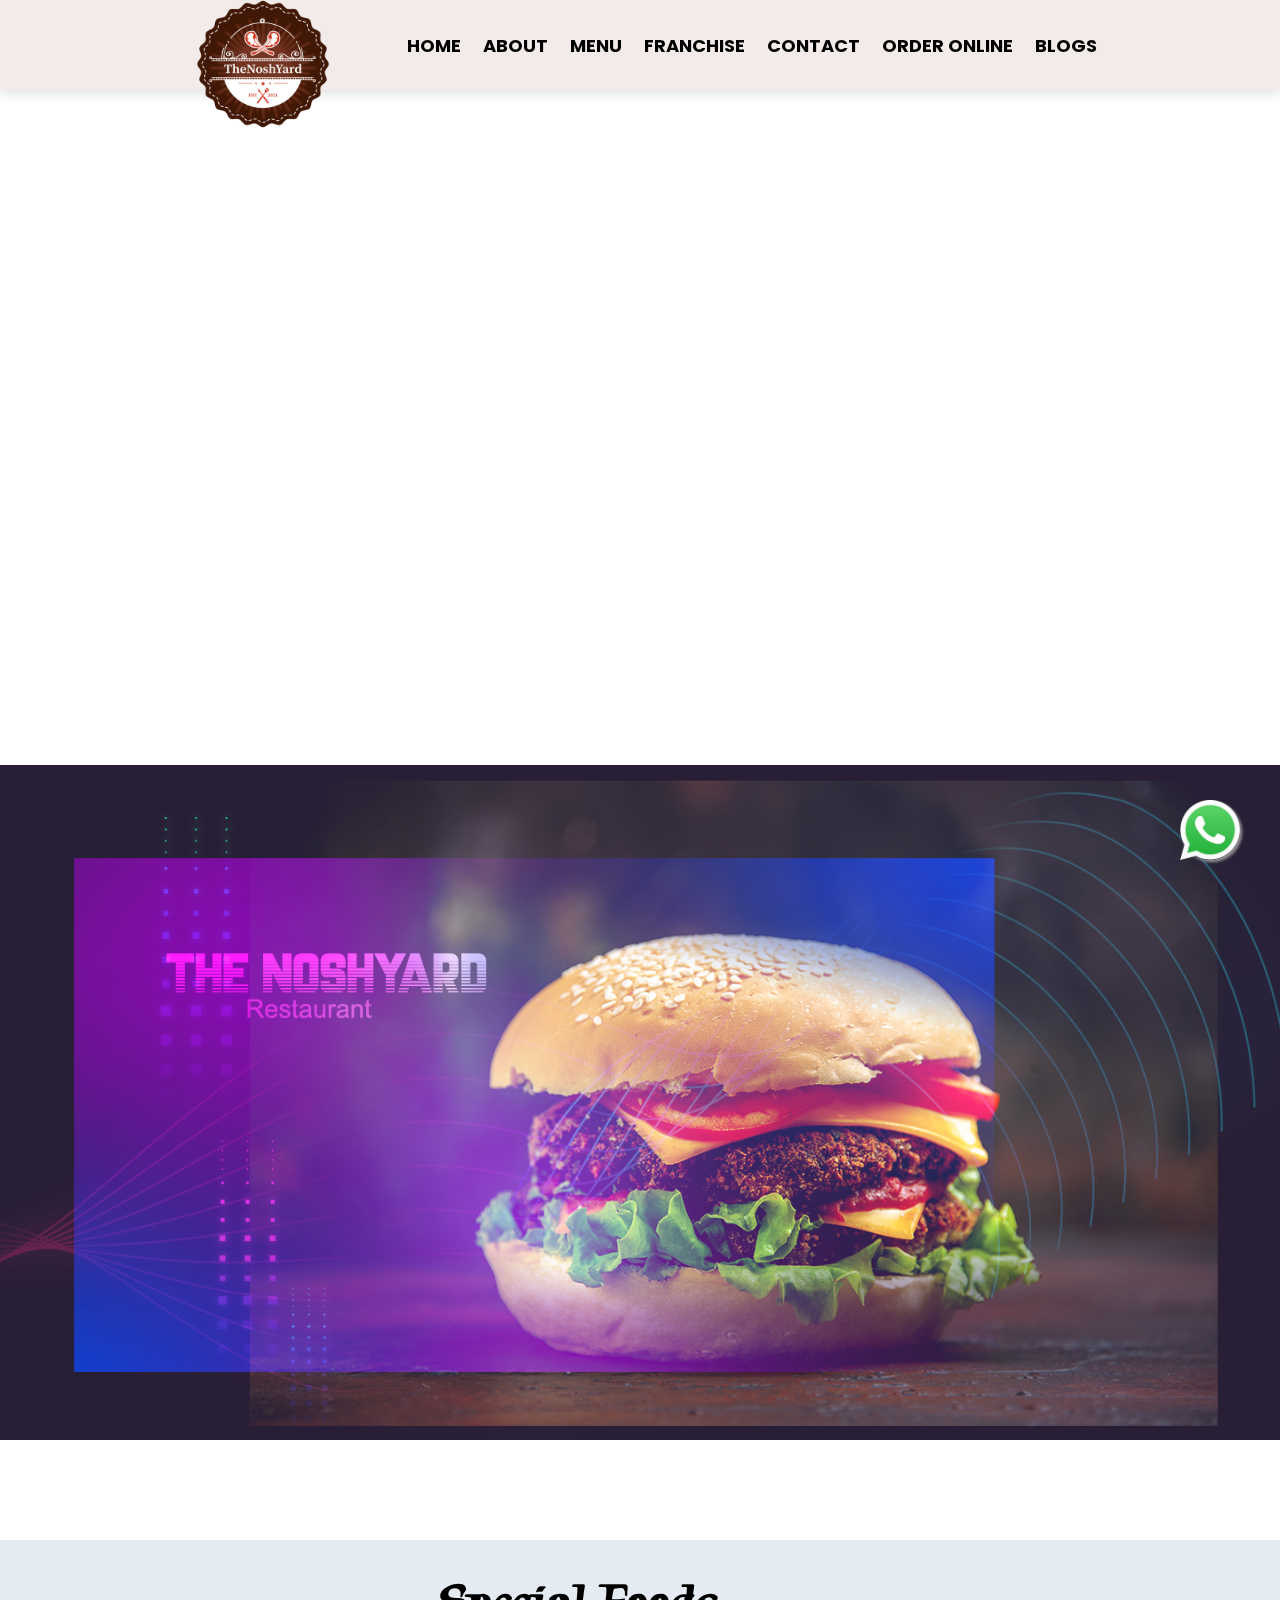
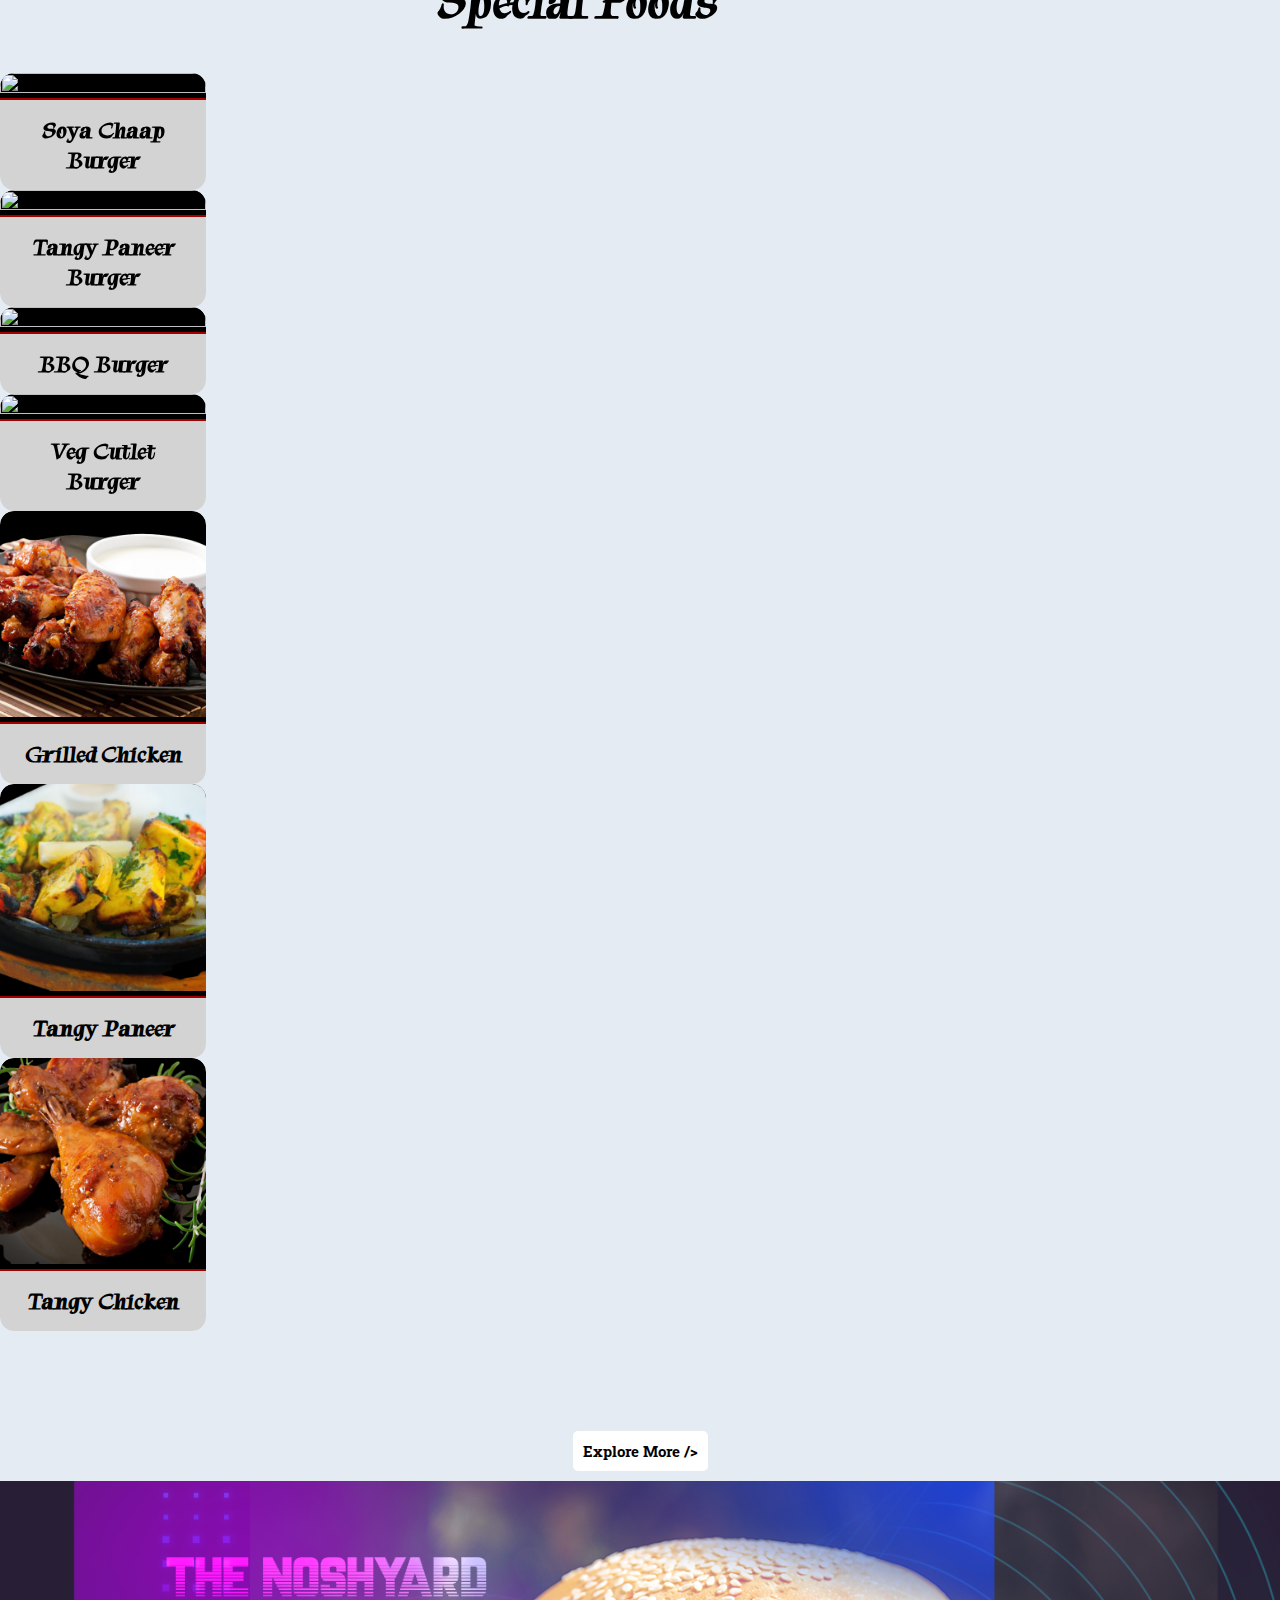
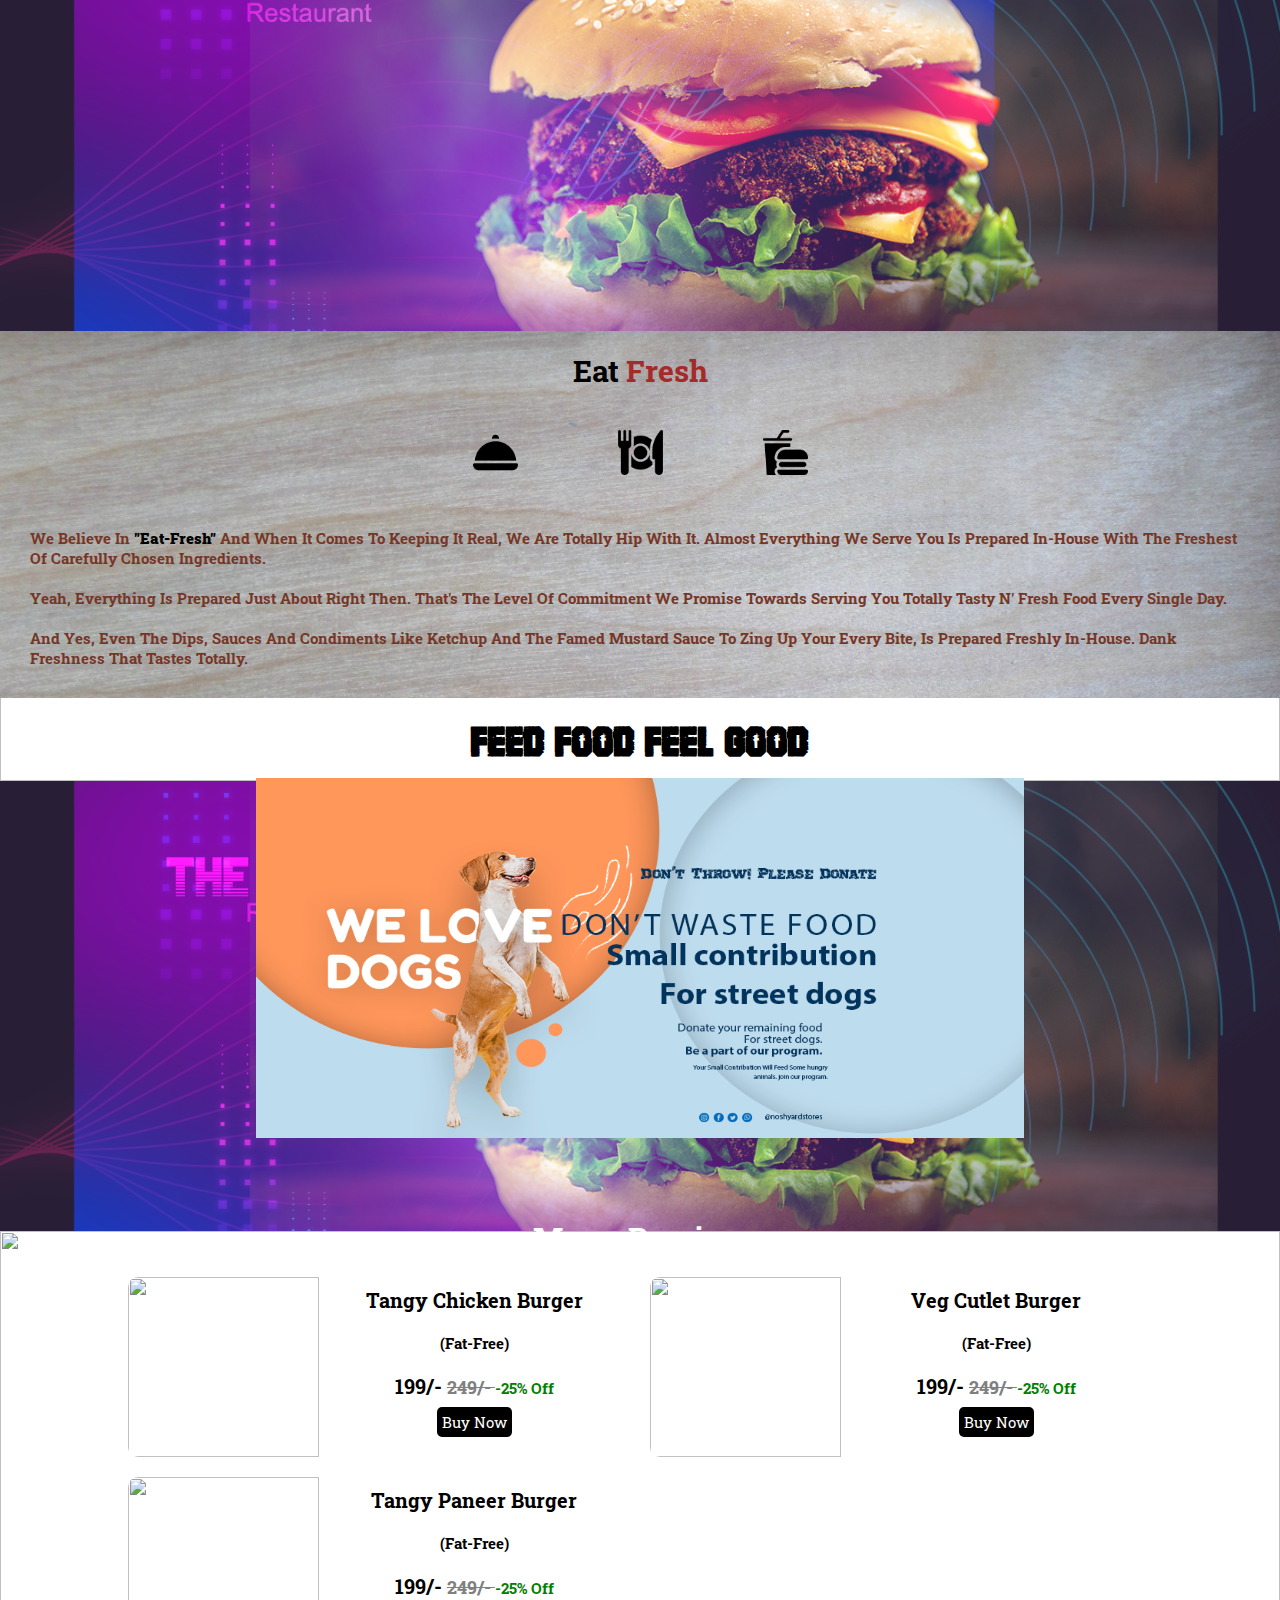
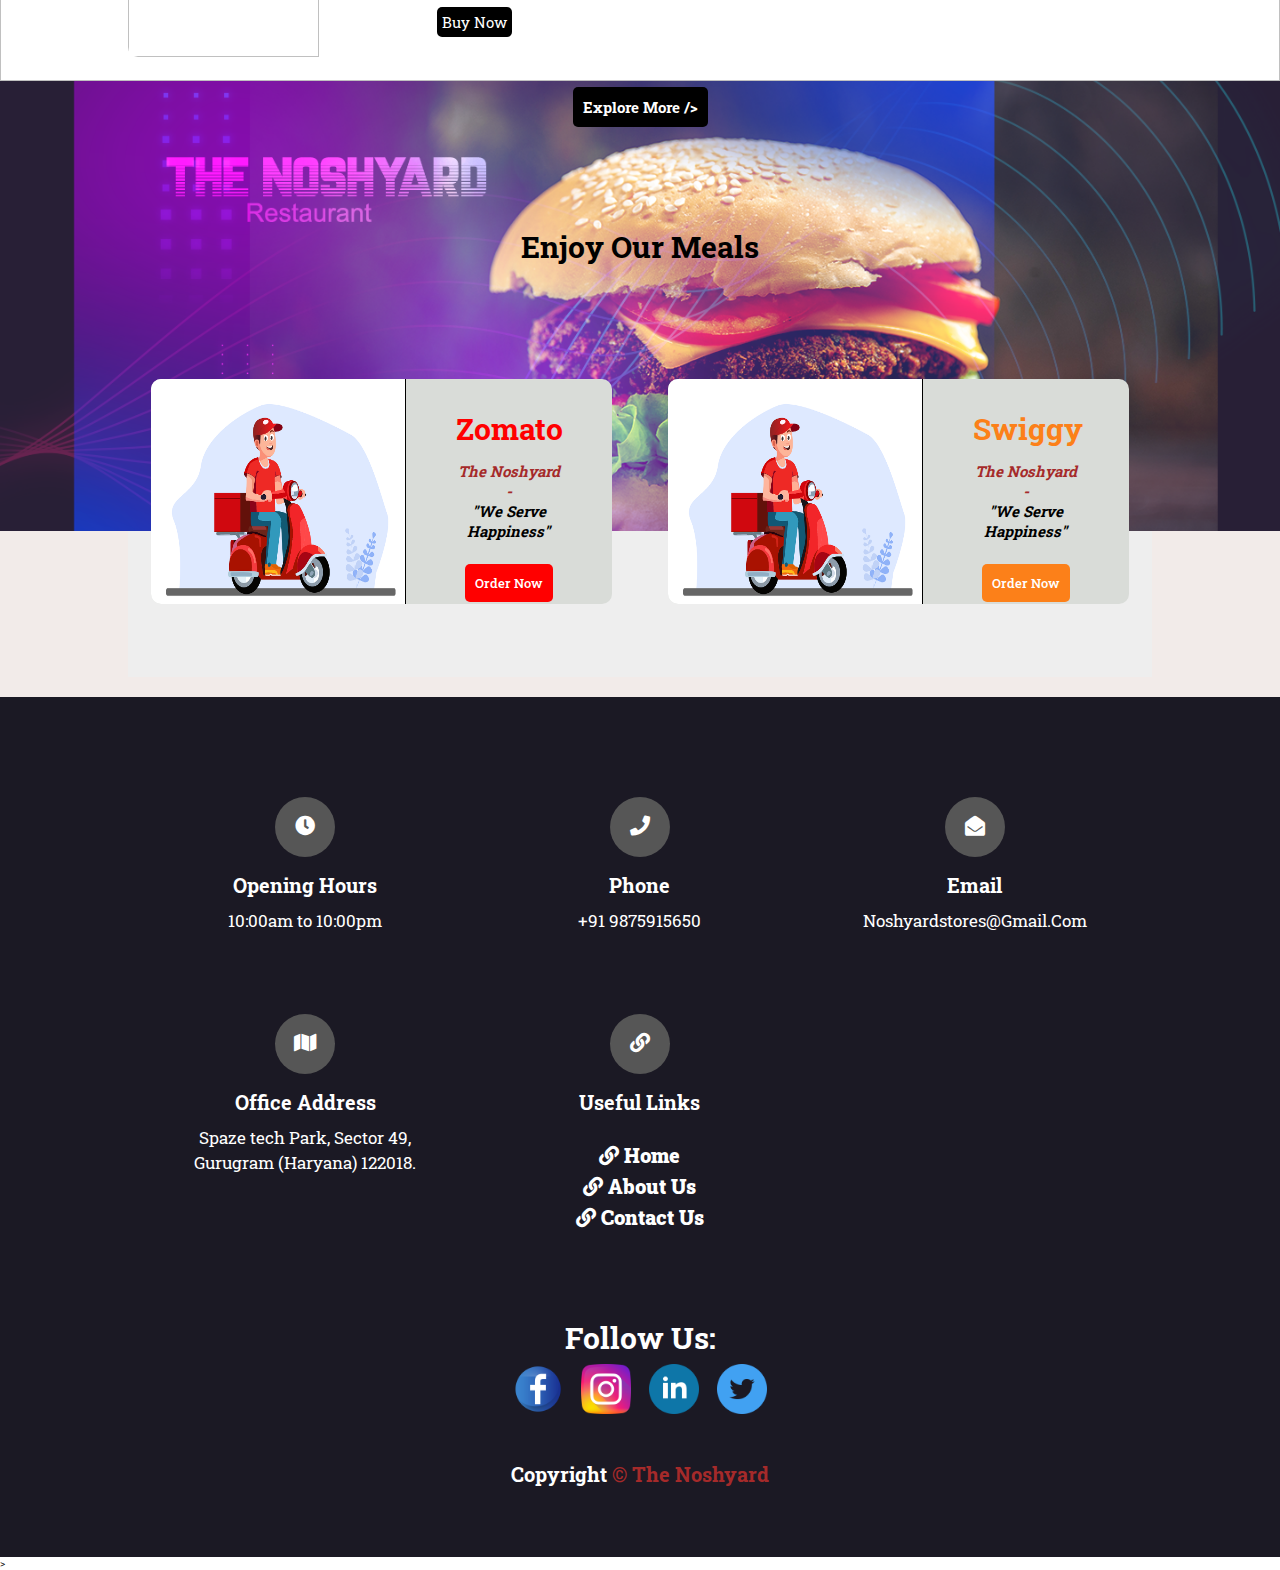
==== index.html @ e1ff8547 "1st upload" ====
<!DOCTYPE html>
<html lang="en">

<head>
  <meta charset="UTF-8" />
  <meta http-equiv="X-UA-Compatible" content="IE=edge" />
  <meta name="viewport" content="width=device-width, initial-scale=1.0" />
  <title>The Noshyard</title>
  <link rel="shortcut icon" href="images/01.png" type="image/png" sizes="16x16" />

  <!-- font awesome cdn link  -->
  <link rel="stylesheet" href="https://maxcdn.bootstrapcdn.com/font-awesome/4.5.0/css/font-awesome.min.css" />
  <link rel="stylesheet" href="https://cdnjs.cloudflare.com/ajax/libs/font-awesome/5.15.4/css/all.min.css" />
  <!-- <link href="https://cdn.jsdelivr.net/npm/bootstrap@5.1.3/dist/css/bootstrap.min.css" rel="stylesheet" integrity="sha384-1BmE4kWBq78iYhFldvKuhfTAU6auU8tT94WrHftjDbrCEXSU1oBoqyl2QvZ6jIW3" crossorigin="anonymous"> -->
  <link rel="preconnect" href="https://fonts.googleapis.com" />

  <link rel="stylesheet" href="https://unpkg.com/swiper@7/swiper-bundle.min.css" />

  <link rel="stylesheet" href="https://cdnjs.cloudflare.com/ajax/libs/lightgallery-js/1.4.0/css/lightgallery.min.css" />

  <!-- custom css file link  -->
  <link rel="stylesheet" href="css/style.css" type="text/css">
  <link rel="stylesheet" href="css/style-2.css" type="text/css">
</head>

<body>
  <!-- header section starts     -->
  <div style="background: #f2ebe9;">
    <section class="header" style="width: 100%;  ">
      <div class="logo-div">
        <a href="#" class="logo">
          <img src="images/01.png" width="180" height="150" style="  border-radius:50%;margin-top: 40px;" alt="" /></a>
      </div>
      <nav class="navbar">
        <a href="index.html">HOME</a>
        <a href="about.html">ABOUT</a>
        <a href="menu.html">MENU</a>
        <a href="franchise.html">FRANCHISE</a>
        <a href="contact.html">CONTACT</a>
        <a href="booknow.html">ORDER ONLINE</a>
        <a href="blogs.html">BLOGS</a>

        <!-- <button class="btn" style="margin-left: 20px;"> Reservation</button> -->
      </nav>

      <div id="menu-btn" class="fas fa-bars"></div>
    </section>
    <!-- <div class="side-links my-5">
      <div class="icon"><img onclick="toggle()" src="images/right-arrow.png" alt=""></div>
      <div class="icon" style="background:blue;"><img src="images/facebook.png" alt=""></div>
      <div class="icon" style="background:red"><img src="images/instagram.png" alt=""></div>
      <div class="icon" style="background:lightblue"><img src="images/twitter.png" alt=""></div>
      <div class="icon" style="background:green"><img src="images/whatsapp.png" alt=""></div>
      <div class="icon" onclick="toggle()"><img  src="images/left-arrow.png" alt=""></div>
    </div> -->

    <!-- header section ends    -->

    <!-- home section starts  -->
    <section class="home" id="home">

      <div class="swiper home-slider">

        <div class="swiper-wrapper">

          <div class="swiper-slide slide"
            style=" background: url(images/Website\ Header1.png) no-repeat; background-size:contain;  ">
            <div class="content">

            </div>
          </div>
          <div class="swiper-slide slide"
            style=" background: url(images/Nosh\ website\ Header\ 3.jpg) no-repeat;background-size:contain; ">
            <div class="content">

            </div>
          </div>
          
        </div>

        <div class="swiper-button-next"></div>
        <div class="swiper-button-prev"></div>
      </div>
    </section>
    <!-- home section end -->

    <!-- <div class="chef-ani">
    <h1 class="chef-order">Order Now</h1>
    <img style="padding: 1rem;" class="chef" src="images/chef.png" alt="" />
  </div> -->

    <!-- food section starts  -->

    <div class="food-preview" style="padding-top: 2rem; background:#E4Ebf2;">
      <div class="swiper mySwiper1">
        <h1 style="
            color: black;
            text-align:center;
            padding:1rem;
            border-radius: 1rem;
            font-size:5rem !important;
            font-family: 'Tapestry', 'cursive';
          ">
          Special Foods
        </h1>
        <div class="swiper-wrapper" style="
            cursor: grab;
            transform: translate3d(0px, 0px, 0px);
            transition-duration: 0ms;
            margin-top: 3rem;
            margin-bottom: 5rem;
          ">
          <div class="swiper-slide">
            <div class="menu-item" data-name="food-5">
              <div class="menu-img"><img src="images/soya chaap burger1.png" alt="" /></div>
              <div class="container-menu">
                <h3>Soya Chaap Burger</h3>
                <!-- <div class="price"><h4>129/- <span style="text-decoration: line-through; color:black;font-size:1.8rem;" >161/- </span>  <span style="font-size:1.5rem;color:green;">-25% Off</<span> </h4> <br>
             
              </div>            -->
                <!-- <a class="btn1" href="booknow.html">buy now</a> -->
              </div>
            </div>
          </div>
          <div class="swiper-slide">
            <div class="menu-item" data-name="food-5">
              <div class="menu-img">
                <img src="images/Tangy Paneer Burger.png" alt="" />
              </div>
              <div class="container-menu">
                <h3>Tangy Paneer Burger</h3>
                <!-- <div class="price"><h4>129/- <span style="text-decoration: line-through; color:black;font-size:1.8rem;" >161/- </span>  <span style="font-size:1.5rem;color:green;">-25% Off</<span> </h4> <br>
              </div>                     -->
                <!-- <a class="btn1" href="booknow.html">buy now</a> -->
              </div>
            </div>
          </div>
          <div class="swiper-slide">

            <div class="menu-item" data-name="food-4">
              <div class="menu-img">
                <img src="images/BBQ Burger.png" alt="" />
              </div>
              <div class="container-menu">
                <h3>BBQ Burger</h3>
                <!-- <div class="price"><h4>149/- <span style="text-decoration: line-through; color:black;font-size:1.8rem;" >186/- </span>  <span style="font-size:1.5rem;color:green;">-25% Off</<span> </h4> <br>
              </div>  -->
                <!-- <a class="btn1" href="booknow.html">buy now</a> -->
              </div>
            </div>
          </div>
          <div class="swiper-slide">
            <div class="menu-item" data-name="food-1">
              <div class="menu-img">
                <img src="images/Veg Cutlet Burger.png" alt="" />
              </div>
              <div class="container-menu">
                <h3>Veg Cutlet Burger </h3>
                <!-- <div class="price"><h4>129/- <span style="text-decoration: line-through; color:black;font-size:1.8rem;" >161/- </span>  <span style="font-size:1.5rem;color:green;">-25% Off</<span> </h4> <br>
              </div>  -->
                <!-- <a class="btn1" href="booknow.html">buy now</a> -->
              </div>
            </div>
          </div>
          <div class="swiper-slide">
            <div class="menu-item" data-name="food-2">
              <div class="menu-img">
                <img src="images/grilled chicken.png" alt="" />
              </div>
              <div class="container-menu">
                <h3>Grilled Chicken</h3>
                <!-- <div class="price"><h4>249/- <span style="text-decoration: line-through; color:black;font-size:1.8rem;" >311/- </span>  <span style="font-size:1.5rem;color:green;">-25% Off</<span> </h4> <br>
              </div>  -->
                <!-- <a class="btn1" href="booknow.html">buy now</a> -->
              </div>
            </div>
          </div>
          <div class="swiper-slide">
            <div class="menu-item" data-name="food-4">
              <div class="menu-img">
                <img src="images/tangy paneer.png" alt="" />
              </div>
              <div class="container-menu">
                <h3>Tangy Paneer</h3>
                <!-- <div class="price"><h4>129/- <span style="text-decoration: line-through; color:black;font-size:1.8rem;" >161/- </span>  <span style="font-size:1.5rem;color:green;">-25% Off</<span> </h4> <br>
              </div>  -->
                <!-- <a class="btn1" href="booknow.html">buy now</a> -->
              </div>
            </div>
          </div>
          <div class="swiper-slide">
            <div class="menu-item" data-name="food-1">
              <div class="menu-img">
                <img src="images/tangy chicken.png" alt="" />
              </div>
              <div class="container-menu">
                <h3>Tangy Chicken</h3>
                <!-- <div class="price"><h4>249/- <span style="text-decoration: line-through; color:black;font-size:1.8rem;" >311/- </span>  <span style="font-size:1.5rem;color:green;">-25% Off</<span> </h4> <br>
              </div>  -->
                <!-- <a class="btn1" href="booknow.html">buy now</a> -->
              </div>
            </div>
          </div>
        </div>

        <div style="padding: 2rem;" class="swiper-pagination"></div>
      </div>
      <div class="see-all" style=" padding:2rem; text-align:center;">
        <a href="menu.html" class="btn1"
          style="padding: 1rem;  font-size:1.5rem; background:white; border-radius:5px;font-weight:bolder;color:black; cursor:pointer">Explore
          more /></a>
      </div>
    </div>
    <!-- <div class="nosh-burger" style="width: 100vw; height:35vh;">
      <img src="images/nosh burger header.jpg"  width="100%" height="100%" alt="">
    </div> -->
    <!-- food section end -->
    <!-- <section class="disc-coupon" >
    <div class="discount-wrapper" style="width: 70%; margin:0px auto;position:relative; ">
      <img src="images/page-0001.jpg" alt="" width="100%" height="100%">
      <button class="btn redeem-btn"
        style="text-align: center;background:#b09165;color:black;font-weight:bold;  box-shadow: 0 0 10px white;"
        onclick="showredeem()">Redeem Now</button>
    </div>
  </section> -->
  <!-- <div style="width: 100vw; height:30vh;">
    <img src="images/nosh burger header.jpg"  width="100%" height="100%" alt="">
  </div> -->

    <div class="redeem-code" id="redeem-code">
      <div class="delete" onclick="cancel()"><img src="images/delete-button.png" alt=""></div>
      <h1 style="color:white;padding:2rem;">Welcome to Noshyard</h1>
      <input type="text" class="coupon-code " value="" id="coupon-code" placeholder="Enter Coupon Code">
      <button class="btn btn-primary" onclick="redeembutton()" style="background: blue;">
        Go
      </button>
    </div>
    <div class="home-intro">
      <div class="vertical">
        <div class="swiper mySwiper2" >
          <div class="swiper-wrapper">
            <div class="swiper-slide"><img src="images/Website Header1.png" width="100%" height="100%" alt=""></div>
            <div class="swiper-slide"><img src="images/Nosh website Header 3.jpg" width="100%" height="100%" alt=""></div>
            <div class="swiper-slide"><img src="images/Website Header1.png" width="100%" height="100%" alt=""></div>
            <div class="swiper-slide"><img src="images/Nosh website Header 3.jpg" width="100%" height="100%" alt=""></div>
            <div class="swiper-slide"><img src="images/Website Header1.png" width="100%" height="100%" alt=""></div>
          </div>
          <!-- <div class="swiper-pagination"></div> -->
        </div>
      </div>
      <div class="vertical-1">
       <div class="vertical-details" style="width: 100%; height:100%; background:url('images/text-bg.jpg') no-repeat;background-size:cover;">
       <h1 style="text-align: center; padding:2rem;">Eat <span style="color:brown">Fresh</span></h1>
       <div class="ver-icon" >
         <div class="ver-icon-wrapper"> <img src="images/food-tray (1).png"   alt="">
         </div>
         <div class="ver-icon-wrapper"> <img src="images/dinner.png"  alt="">
        </div>
        <div class="ver-icon-wrapper"> <img src="images/fast-food.png" alt="">
        </div>
       </div>
       <p >We believe in <span style="color: black; font-weight:bolder;">"Eat-Fresh"</span> and when it comes to keeping it real, we are totally hip with it. Almost everything we serve you is prepared in-house with the freshest of carefully chosen ingredients. <br> <br> Yeah, everything is prepared just about right then. That's the level of commitment we promise towards serving you totally tasty n' fresh food every single day.
        <br> <br> And yes, even the dips, sauces and condiments like ketchup and the famed mustard sauce to zing up your every bite, is prepared freshly in-house. Dank freshness that tastes totally.</p>
       </div>
      </div>
      
    </div>
    <!-- home section ends -->
    <div class="events">
      <div class="events-wrapper">
        <h1 class="events-poster"
          style="text-align: center; font-size:3.5rem; font-weight:bold;font-family:campus;padding:1rem; "> Feed Food
          Feel Good</h1>
        <img class="events-content" width="100%" height="100%" src="images/donate feed for hungry animals.png"  alt="" />
      </div>
    </div>
    <!-- gallery section starts  -->
    <!-- <section class="gallery" id="gallery" style="    background:#f2ebe9;">
      <div class="heading">
        <h3 style="font-size:4rem; font-family:Arial, Helvetica, sans-serif;">Gallery</h3>
      </div>

      <div class="gallery-container">
        <a href="images/night-noshyard.jpeg" class="box">
          <img src="images/night-noshyard.jpeg" alt="" />
          <div class="icon"><i class="fas fa-plus"></i></div>
        </a>
        <a href="images/gallery-1.jpeg" class="box">
          <img src="images/gallery-1.jpeg" alt="" />
          <div class="icon"><i class="fas fa-plus"></i></div>
        </a>
        <a href="images/gallery-4.jpeg" class="box">
          <img src="images/gallery-4.jpeg" alt="" />
          <div class="icon"><i class="fas fa-plus"></i></div>
        </a>

        <a href="images/gallery-6.jpeg" class="box">
          <img src="images/gallery-6.jpeg" alt="" />
          <div class="icon"><i class="fas fa-plus"></i></div>
        </a>

        <a href="images/gallery-8.jpeg" class="box">
          <img src="images/gallery-8.jpeg" alt="" />
          <div class="icon"><i class="fas fa-plus"></i></div>
        </a>

        <a href="images/gellery-5.jpeg" class="box">
          <img src="images/gellery-5.jpeg" alt="" />
          <div class="icon"><i class="fas fa-plus"></i></div>
        </a>
      </div>
    </section> -->
    <!-- gallery section ends -->
    <section class="menu-preview">
      <h1 style="text-align: center;padding:2rem;color:white;">Menu-preview</h1>
      <div class="pre-menu-wrapper">
        <div class="pre-menu-item">
          <div class="pre-menu-img" style="width:38%; height:100%">
            <img src="images/Tangy Paneer Burger.png" alt="" width="100%" height="100%">
          </div>
          <div class="pre-menu-container">
            <h3 style="font-size: 2rem; font-weight: bolder;">Tangy Chicken Burger</h3>
            <h2> (fat-free)</h2>
            <div class="price">
              <h4 style="font-size:2rem;">199/- <span
                  style="text-decoration: line-through; color:grey;font-size:1.8rem;">249/- </span> <span
                  style="font-size:1.5rem;color:green;">-25% Off</<span>
              </h4> <br>
            </div>
            <a class="btn1" href="booknow.html">buy now</a>
          </div>
        </div>
        <div class="pre-menu-item">
          <div class="pre-menu-img" style="width:38%; height:100%">
            <img src="images/Veg Cutlet Burger.png" alt="" width="100%" height="100%">
          </div>
          <div class="pre-menu-container">
            <h3 style="font-size: 2rem; font-weight: bolder;">Veg Cutlet Burger</h3>
            <h2> (fat-free)</h2>
            <div class="price">
              <h4 style="font-size:2rem;">199/- <span
                  style="text-decoration: line-through; color:grey;font-size:1.8rem;">249/- </span> <span
                  style="font-size:1.5rem;color:green;">-25% Off</<span>
              </h4> <br>
            </div>
            <a class="btn1" href="booknow.html">buy now</a>
          </div>
        </div>
        <div class="pre-menu-item">
          <div class="pre-menu-img" style="width:38%; height:100%">
            <img src="images/BBQ Burger.png" alt="" width="100%" height="100%">
          </div>
          <div class="pre-menu-container">
            <h3 style="font-size: 2rem; font-weight: bolder;">Tangy Paneer Burger</h3>
            <h2> (fat-free)</h2>
            <div class="price">
              <h4 style="font-size:2rem;">199/- <span
                  style="text-decoration: line-through; color:grey;font-size:1.8rem;">249/- </span> <span
                  style="font-size:1.5rem;color:green;">-25% Off</<span>
              </h4> <br>
            </div>
            <a class="btn1" href="booknow.html">buy now</a>
          </div>
        </div>
        <!-- <div class="pre-menu-item">
          <div class="pre-menu-img" style="width:38%; height:100%">
            <img src="images/soya chaap burger1.png" alt="" width="100%" height="100%">
          </div>
          <div class="pre-menu-container">
            <h3 style="font-size: 2rem; font-weight: bolder;">Soya Chaap Burger</h3>
            <h2> (fat-free)</h2>
            <div class="price">
              <h4 style="font-size:2rem;">199/- <span
                  style="text-decoration: line-through; color:grey;font-size:1.8rem;">249/- </span> <span
                  style="font-size:1.5rem;color:green;">-25% Off</<span>
              </h4> <br>
            </div>
            <a class="btn1" href="booknow.html">buy now</a>
          </div>
        </div> -->

      </div>
      <div class="see-all" style=" padding:4rem; text-align:center;">
        <a href="menu.html" class="btn1"
          style="padding: 1rem;  font-size:1.5rem; background:black; border-radius:5px;font-weight:bolder;color:white; cursor:pointer">Explore
          more /></a>
      </div>
    </section>
    <!-- blogs section starts  -->
    

    <div class="e-order" id="e-order">
      <h1 style="text-align:center;">Enjoy Our Meals  </h1>
      <div class="order-wrapper">
        <div class="order-content">
          <div class="order-img">
            <img src="images/delevery-food.png" alt="">
          </div>
          <div class="order-details">
            <div class="order-details-wrapper">
              <h1 style="font-weight: bolder; color: red"> Zomato</h1>
              <br>
              <p style="font-weight: bold">
                <i><span style="color: brown;">The Noshyard -</span> <br> "We Serve Happiness" </i>
              </p> <br>
              <a href="https://www.zomato.com/ncr/the-noshyard-south-city-2-gurgaon" target="blank"
                style="background: red; color: white;border:none" class="btn">Order now</a>
            </div>
          </div>
        </div>
        <div class="order-content">
          <div class="order-img">
            <img src="images/delevery-food.png" alt="">
          </div>
          <div class="order-details">
            <div class="order-details-wrapper">
              <h1 style="font-weight: bolder; color: #fc8019">Swiggy</h1><br>
              <p style="font-weight: bold">
                <i><span style="color: brown;">The Noshyard -</span> <br> "We Serve Happiness" </i>
              </p> <br>
              <a href="https://www.swiggy.com/restaurants/the-noshyard-sohna-road-gurgaon-519488" target="blank"
                style="background: #fc8019; color: white;border:none" class="btn">Order now</a>
            </div>
          </div>
        </div>
      </div>
    </div>
   

    <!-- footer section starts  -->

    <section class="footer">
      <div class="icons-container">
        <div class="icons">
          <i class="fas fa-clock"></i>
          <h3>Opening hours</h3>
          <p>10:00am to 10:00pm</p>
        </div>

        <div class="icons">
          <i class="fas fa-phone"></i>
          <h3>phone</h3>
          <p>+91 9875915650</p>
        </div>

        <div class="icons">
          <i class="fas fa-envelope-open"></i>
          <h3>email</h3>
          <p>
            <a style="color: white" href="mailto: noshyardstores@gmail.com">
              noshyardstores@gmail.com</a>
          </p>
        </div>

        <div class="icons">
          <i class="fas fa-map"></i>
          <h3>Office address</h3>
          <!-- <p>Unit No.1132, 11th Floor Building Number B2 </p> -->
          <p>Spaze tech Park, Sector 49, Gurugram (Haryana) 122018.</p>
        </div>

        <div class="icons">
          <i class="fas fa-link"></i>
          <h3>Useful links</h3>
          <ul style="color: white; list-style: none">
            <li class="fas fa-link" style="font-size: 2rem; padding-bottom: 1rem; cursor: pointer">
              <a href="index.html" style="color: white">Home</a>
            </li>
            <br />
            <li class="fas fa-link" style="font-size: 2rem; padding-bottom: 1rem; cursor: pointer">
              <a href="about.html" style="color: white">About Us</a>
            </li>
            <br />
            <li class="fas fa-link" style="font-size: 2rem; cursor: pointer">
              <a href="contact.html" style="color: white">Contact Us</a>
            </li>
          </ul>
        </div>
      </div>

      <div class="share">
        <h1 style="text-align: center; color: white">Follow us:</h1>
        <a href="https://www.facebook.com/noshyardstores/" target="blank" class="fab"><img src="images/facebook.png"
            alt="" width="100%" height="100%" /></a>
        <a href="https://www.instagram.com/noshyardstores/" target="blank" class="fab"><img src="images/instagram.png"
            alt="" width="100%" height="100%" /></a>
        <a href="https://www.linkedin.com/in/nosh-yard-459a441a6/" target="blank" class="fab"><img
            src="images/linkedin.png" alt="" width="100%" height="100%" /></a>
        <a href="https://twitter.com/NoshYard" target="blank" class="fab"><img src="images/twitter.png" alt=""
            width="100%" height="100%" /></a>
      </div>
      <div class="copyright">
        <h2 style="color: white; font-size: 2rem">
          Copyright <span style="color: brown"> &copy; The Noshyard</span>
        </h2>
      </div>
      <a href="https://api.whatsapp.com/send?phone= 919875915650" class="float" target="_blank">
        <!-- <i class="fa fa-whatsapp my-float"></i> --><img src="images/whatsapp.png" alt="" />
      </a>
    </section>
  </div>>


  <!-- footer section ends  -->
  <!-- !-- Swiper JS -->
  <script src="https://unpkg.com/swiper/swiper-bundle.min.js"></script>

  <!-- Initialize Swiper -->
  <script>
    var swiper = new Swiper(".mySwiper", {
      grabCursor: true,
      loop: true,
      centeredSlides: true,
      autoplay: {
        delay: 3500,
        disableOnInteraction: false,
      },
      pagination: {
        el: ".swiper-pagination",
        dynamicBullets: true,
        clickable: true,
      },
    });
    var swiper = new Swiper(".mySwiper1", {
      slidesPerView: 3,
      grabCursor: true,
      spaceBetween: 50,
      autoplay: {
        delay: 2000,
        disableOnInteraction: false,
      },
      pagination: {
        el: ".swiper-pagination",
        clickable: true,
      },
      breakpoints: {
        // when window width is >= 320px

        320: {
          slidesPerView: 2,

          spaceBetween: 10,
        },

        // when window width is >= 480px

        480: {
          slidesPerView: 2,

          spaceBetween: 30,
        },
        // when window width is >= 640px

        616: {
          slidesPerView: 2,

          spaceBetween: 30,
        },
        768: {
          slidesPerView: 3,

          spaceBetween: 30,
        },
        1200: {
          slidesPerView: 5,

          spaceBetween: 30,
        },
      },
    });

 
  </script>

  <script src="https://unpkg.com/swiper@7/swiper-bundle.min.js"></script>

  <script src="https://cdnjs.cloudflare.com/ajax/libs/lightgallery-js/1.4.0/js/lightgallery.min.js"></script>

  <!-- custom js file link  -->
  <script src="js/script.js"></script>

  <script>
    lightGallery(document.querySelector(".gallery .gallery-container"));
    function cancel() {
      document.getElementById("redeem-code").style.display = "none";
      document.getElementById('coupon-code').innerHTML = "";
    }
    function showredeem() {
      document.getElementById("redeem-code").style.display = "block";
    }
    function redeembutton() {
      let input1 = document.getElementById('coupon-code').value;
      let coupon = ['NOSH001', 'NOSH002', 'NOSH003', 'NOSH004', 'NOSH005', 'NOSH006', 'NOSH007', 'NOSH008', 'NOSH009', 'NOSH010', 'NOSH011', 'NOSH012', 'NOSH013', 'NOSH014', 'NOSH015', 'NOSH016', 'NOSH017', 'NOSH018', 'NOSH019', 'NOSH020', 'NOSH021', 'NOSH022', 'NOSH023', 'NOSH024', 'NOSH025', 'NOSH026', 'NOSH027', 'NOSH028', 'NOSH029', 'NOSH030', 'NOSH031', 'NOSH032', 'NOSH033', 'NOSH014', 'NOSH015', 'NOSH016', 'NOSH017', 'NOSH018', 'NOSH019', 'NOSH020'];
      for (let i = 0; i <= coupon.length; i++) {
        if (input1 == coupon[i]) {
          alert("Congratulation!");
          break;
        }

      }
    }
  </script>
</body>

</html>
---- css/style.css ----
@import url("https://fonts.googleapis.com/css2?family=Dosis:wght@200;300;400;500;600&display=swap");
@import url('https://fonts.googleapis.com/css2?family=Roboto+Slab:wght@300&family=Rubik:wght@300&display=swap');
@import url('https://fonts.googleapis.com/css2?family=Poppins&display=swap');

/* font-family: 'Roboto Slab', serif;
font-family: 'Rubik', sans-serif; */
@font-face {
    font-family: campus;
    src: url(/fonts/campus-fonts.ttf);
  }
  @font-face {
    font-family: blackishdemoregular;
    src: url(/fonts/BlackishDemoRegular.ttf);
  }
  
  

:root {
    /* --peru:#cd9452;
   --black:#222;
   --white:#fff;
   --light-black:#666;
   --light-white:#ccc;
   --light-bg:#f5f5f5; */
    /* --dark-bg:rgba(0,0,0,.7); */
    --border: 0.1rem solid #aaa;
    --box-shadow: 0 0.5rem 1rem rgba(0, 0, 0, 0.1);
}

* {
    font-family: 'Roboto Slab', serif;
    margin: 0;
    padding: 0;
    box-sizing: border-box;
    outline: none;
    border: none;
    text-decoration: none;
    transition: all 0.4s cubic-bezier(0.43, 1.1, 0.62, 1.08);
    text-transform: capitalize;
}

*>img {
    user-select: none;
    pointer-events: none;
}

html {
    font-size: 62.5%;
    overflow-x: hidden;
    scroll-behavior: smooth;
    scroll-padding-top: 6rem;
}

html::-webkit-scrollbar {
    width: 1rem;
}

html::-webkit-scrollbar-track {
    background-color: rgb(255, 255, 255);
}

html::-webkit-scrollbar-thumb {
    background-image: linear-gradient( to right bottom, rgb(75, 34, 6), rgb(168, 138, 38));
}

section {
    padding: 5rem 10%;
}

.chef-ani {
    width: 100%;
    height: auto;
    background: #81A3A7;
}

.chef-order {
    animation-name: chef;
    animation-duration: 10s;
    animation-iteration-count: infinite;
    color: white;
}

.chef {
    width: 120px;
    height: 120px;
    position: relative;
    /* z-index: 20000; */
    animation-name: chef;
    animation-duration: 10s;
    animation-iteration-count: infinite;
}

@keyframes chef {
    0% {
        margin-left: 90%;
    }
    100% {
        margin-left: 0%;
    }
}

.heading {
    text-align: center;
    margin-bottom: 3rem;
}

.heading span {
    font-size: 3.5rem;
    color: rgb(0, 0, 0);
}

.heading h3 {
    font-size: 4.5rem;
    color: black;
}

.btn {
    margin-top: 1rem;
    display: inline-block;
    background: black;
    color: white;
    font-size: 2rem;
    cursor: pointer;
    padding: 0.5rem 2rem;
    border-radius: 5px;
    transition: all 0.2s;
    border: 1px solid black;
    font-weight: 500;
}

.header {
    height:10vh;
    padding-top: 0%;
    padding-bottom: 0%;
    display: flex;
    justify-content: space-evenly;
    align-items: center;
    box-shadow: 0 0.5rem 1rem rgba(0, 0, 0, 0.1);
    position: sticky;
    top: 0;
    left: 0;
    right: 0;
    background: #f2ebe9;
    z-index: 1000;
}


.header .navbar a {
    font-size: 1.8rem;
    padding: 1rem;
    /* font-weight: bold; */
    outline: none;
    color: black;
    font-weight: bold;
    border-color: black;
    text-decoration: none;
    font-family: 'Poppins', sans-serif,Arial,tahoma;
    /* font-family: campus; */
}

.header .navbar a:hover {
    /* color: #b97309; */
    /* box-shadow: 0 0 10px white; */
    padding: 1rem;
    /* background: white; */
    border-radius: 5px;
}

#menu-btn {
    font-size:3rem;
    cursor: pointer;
    color: black;
    display: none;
}

@keyframes fadeIn {
    0% {
        transform: translateY(-4rem) scale(0);
        opacity: 0;
    }
}

.home {
    padding: 0;
    background: #ffffff;
}

.home .slide {
    height: 75vh;
    background-size: cover !important;
    background-position: center !important;
    position: relative;
    z-index: 0;
    display: flex;
    align-items: center;
    justify-content: center;
}
.home .slide::before {
    content: "";
    position: absolute;
    top: 0;
    left: 0;
    height: 100%;
    width: 100%;
    /* background: rgba(0, 0, 0, 0.7); */
    z-index: -1;
}

.home .slide .content {
    text-align: center;
    width: 70rem;
    display: none;
}

.home .slide .content span {
    font-size: 3rem;
    display: block;
    padding-bottom: 0.5rem;
    color: #ccc;
    animation: fadeIn 0.4s cubic-bezier(0.54, 1.3, 0.63, 1.34) 0.2s backwards;
}

.home .slide .content h3 {
    font-size: 6vw;
    text-transform: uppercase;
    color: #fff;
    text-shadow: 0 0.5rem 1rem rgba(0, 0, 0, 0.7);
    line-height: 1;
    padding: 2rem 0;
    animation: fadeIn 0.4s cubic-bezier(0.54, 1.3, 0.63, 1.34) 0.4s backwards;
}
.layer{
    width: 100%;
    height: 100%;
    position: relative;
}

.home .slide .content .btn {
    animation: fadeIn 0.4s cubic-bezier(0.54, 1.3, 0.63, 1.34) 0.6s backwards;
}

.home .swiper-slide-active .content {
    display: inline-block;
}

.swiper-button-next,
.swiper-button-prev {
    height: 5rem;
    width: 5rem;
    line-height: 5rem;
    /* background: #f7ebca; */
    color: white;
}

.swiper-button-next:hover,
.swiper-button-prev:hover {
    /* background-image: linear-gradient( to bottom right, rgb(68, 29, 3), rgb(248, 242, 221)); */
    color: #fff;
}

.swiper-button-next::after,
.swiper-button-prev::after {
    font-size: 2rem;
}

.about{
       background: 	#f2ebe9;
}
.about-story-wrapper {
    width: 80vw;
    height: auto;
    /* background: yellow; */
    margin: 4rem 0px;
    display: grid;
    grid-template-columns: repeat(auto-fit, minmax(1rem, 1fr));
    /* border: 1px solid #2f2f2f; */
    border-radius: 10px;
}

.story-img img {
    width: 100%;
    height: 100%;
    padding: 2rem;
}

.story-para {
    font-size: 2rem;
    padding: 2rem;
    text-align: left;
}

.about-wrapper {
    width: 80vw;
    height: auto;
    margin: 0px auto;
    text-align: justify;
    font-size: 2.5rem;
    padding: 3rem;
    font-family: Arial, Helvetica, sans-serif;

}

.about-content-wrapper {
    margin: 5rem 0px;
    font-size: 1.7rem;
    font-weight: 600;
   
}

.food {
    background: #eeeeee;
}

.food .slide {
    text-align: center;
    padding: 4rem 2rem;
    border-radius: 0.5rem;
    transform: scale(0.9);
    opacity: 0.5;
    margin-bottom: 4rem;
    cursor: pointer;
}

.swiper-pagination-bullet-active {
    background: rgb(63, 26, 1);
}

.swiper-horizontal>.swiper-pagination-bullets,
.swiper-pagination-bullets.swiper-pagination-horizontal {
    bottom: 0;
}



#close-preview {
    position: absolute;
    padding: 10px;
    top: 1.5rem;
    right: 2.5rem;
    font-size: 2rem;
    cursor: pointer;
    color: white;
}

#close-preview:hover {
    transform: rotate(90deg);
    background-color: red;
}

.gallery .gallery-container {
    display: grid;
    grid-template-columns: repeat(auto-fit, minmax(10rem, 1fr ));
    gap:2rem;

}

.gallery .gallery-container .box {
    height: 25rem;
    position: relative;
    overflow: hidden;
    border: 2px solid grey;
    border-radius: 5px;
}

.gallery .gallery-container .box img {
    height: 100%;
    width: 100%;
    object-fit: cover;
}

.gallery .gallery-container .box .icon {
    display: none;
    align-items: center;
    justify-content: center;
    position: absolute;
    top: 0;
    left: 0;
    z-index: 10;
    height: 100%;
    width: 100%;
    background: rgba(148, 145, 145, 0.452);
}

.gallery .gallery-container .box .icon i {
    font-size: 6rem;
    color: rgb(255, 255, 255);
}

.gallery .gallery-container .box:hover .icon {
    display: flex;
}

.benefit-ul {
    transition: all 2s;
    display: block;
    font-weight: 600;
    color: white;
    box-shadow: 0 0 10px white;
    padding: 2rem;
}




/* testimonials section start */

.testimonial-content.swiper {
    width: 100%;
    height: 100%;
}

.testimonial-content.swiper-slide {
    text-align: center;
    font-size: 18px;
    background: #fff;
    /* Center slide text vertically */
    display: -webkit-box;
    display: -ms-flexbox;
    display: -webkit-flex;
    display: flex;
    -webkit-box-pack: center;
    -ms-flex-pack: center;
    -webkit-justify-content: center;
    justify-content: center;
    -webkit-box-align: center;
    -ms-flex-align: center;
    -webkit-align-items: center;
    align-items: center;
}

.testimonial-content.swiper-slide img {
    display: block;
    width: 100%;
    height: 100%;
    object-fit: cover;
}

.testimonial-wrapper {
    width: 80vw;
    height: 60vh;
    margin: 4rem auto;
    display: flex;
    justify-content: space-around;
    border: #2f2f2f 1px solid;
    border-radius: 1rem;
    background: #EEEEEE;
}

.testimonial-content {
    width: 80%;
    height: 80%;
    /* background: #EEEEEE; */
    display: grid;
    /* border: 1px solid black;
    border-radius: 5px; */
    margin: 3rem auto;
    text-align: center;
    padding: 1rem;
}

.testimonial-profile {
    width: 100%;
    height: 80%;
    align-items: center;
    /* background: white; */
    display: grid;
    padding: 1rem;
}

.testimonial-profile img {
    width: 100px;
    height: 100px;
    position: relative;
    /* background: grey;
    border: 1px solid black; */
    border-radius: 50%;
    top: 50%;
    left: 50%;
    transform: translate(-50%, -70%);
}

.testimonial-para {
    font-size: 1.5rem;
    padding: 1rem;
    /* font-weight: 600; */
    font-family: Arial, Helvetica, sans-serif;
    font-style: italic;
    color: white;
}


/* testimonials section end */


/* reservation section start */

.reservation-wrapper {
    width: 80vw;
    height: auto;
    margin: 5rem auto;
    display: flexbox;
    flex-direction: column;
    font-family: Arial, Helvetica, sans-serif !important;
    /* background:yellow; */
}

.reservation-info-wrapper:hover {
    transform: scale(1.01);
    box-shadow: 5px 10px 18px #888888;
}

.reservation-info-wrapper {
    width: 60vw;
    height:auto;
    display: flex;
    justify-content: space-between;
    background: #eeeeee;
    border: 1px solid black;
    border-radius: 10px;
    margin: 3rem auto;
    transition: all 400ms;
}

.reservation-img {
    width: 40%;
    height: 100%;
    /* background: black; */
    border-right: 1px solid black;
}

.reservation-img img {
    width: 100%;
    height: 100%;
    background-size: cover;
    border-top-left-radius: 10px;
    /* display: none; */
}

.reservation-details {
    width: 58%;
    height: auto;
    /* background: green; */
}

/* .reservation-details,
h1,
p {
    margin: 1rem 0px;
} */

.reservation-details,
h1 {
    font-size: 3rem;
}


/* reservation section end */

.blogs {
    background: #eeeeee;
}

.swiper-wrapper {
    width: 100%;
}

.blogs .slide {
    height: 40%;
    width: 30%;
    margin: 2rem;
    justify-items: space-around;
}

.blogs .slide .image {
    overflow: hidden;
    position: relative;
    height: 50%;
}

.blogs .slide .image img {
    height: 100%;
    width: 100%;
    object-fit: cover;
}

.blogs .slide .image span {
    position: absolute;
    bottom: -10rem;
    left: 50%;
    transform: translateX(-50%);
    padding: 0.5rem 1.5rem;
    font-size: 2rem;
    color: rgb(15, 15, 15);
    background: rgba(245, 230, 230, 0.336);
    z-index: 10;
}

.blogs .slide:hover .image span {
    bottom: 1rem;
}

.blogs .slide:hover .image img {
    transform: scale(1.1);
}

.blogs .slide .content {
    padding: 2rem;
    background: white;
    box-shadow: var(--box-shadow);
    border: var(--border);
    margin-bottom: 4rem;
    display: grid;
    justify-items: center;
}

.blogs .slide .content .icon {
    display: flex;
    align-items: center;
    justify-content: space-between;
    margin-bottom: 2rem;
}

.blogs .slide .content .icon a {
    font-size: 1.5rem;
    color: #666;
}

.blogs .slide .content .icon a i {
    padding-right: 0.7rem;
    color: rgba(58, 30, 11, 0.856);
}

.blogs .slide .content .icon a:hover {
    color: #ddaa1e;
}

.blogs .slide .content .title {
    font-size: 2.5rem;
    color: black;
}

.blogs .slide .content .title:hover {
    text-decoration: underline;
}

.blogs .slide .content p {
    padding: 1rem 0;
    line-height: 2;
    font-size: 1rem;
    color: #666;
}

.contact {
    width: 80vw;
    height: auto;
    display: flex;
    justify-content: space-around;
    margin: 5rem auto;
    align-items: center;
}

.contact .form-wrapper {
    width: 50%;
    height: 100%;
    /* background: #ccc; */
}

.contact .footer-details {
    width: 50%;
    height: 100%;
    /* background: navy; */
    display: flexbox;
    flex-direction: column;
    align-items: center;
    justify-content: center;
}

.google-map iframe {
    width: 100%;
    height: 30vh;
}

.cform {
    display: grid;
    justify-items: center;
    padding: 2rem;
    background-color: white;
}

.pform {
    display: grid;
    justify-items: center;
    padding: 2rem;
    /* background-color: #eeeeee; */
}

.pform input {
    margin: 1rem auto;
    border-bottom: 0.2rem solid black;
    width: 35rem;
    height: 5rem;
    font-size: 15px;
    padding: 0rem 1rem;
    border-radius: 0.5rem;
    background: white;
    transition: all 0.3s;
    font-weight: 500;
    font-family: Arial, Helvetica, sans-serif;
}

.cform input {
    margin: 1rem auto;
    border-bottom: 0.2rem solid black;
    width: 35rem;
    height: 5rem;
    font-size: 15px;
    padding: 0rem 1rem;
    border-radius: 0.5rem;
    background: white;
    /* box-shadow:0 0 10px black; */
    transition: all 0.3s;
    font-weight: 500;
    font-family: Arial, Helvetica, sans-serif;
    transition: all 0.3s;
}

/* .cform input:hover {
    transform: scale(1.05);
}

.pform input:hover {
    transform: scale(1.05);
} */
.animate-charcter
{
   text-transform: uppercase;
  background-image: linear-gradient(
    -225deg,
     white 0%,
    #44107a 29%,
    brown 67%,
    black 100%
  );
  background-size: auto auto;
  background-clip: border-box;
  background-size: 200% auto;
  color: #fff;
  background-clip: text;
  -webkit-background-clip: text;
  -webkit-text-fill-color: transparent;
  animation: textclip 4s linear infinite;
  text-align: center;
      font-size: 4rem;
}

@keyframes textclip {
  to {
    background-position: 200% center;
  }
}
.waviy {
    position: relative;
    margin: 0px auto;
  }
  .waviy span {
    position: relative;
    display: inline-block;
    font-size: 40px;
    color: #000;
    font-weight: bolder;
        text-transform: uppercase;
    animation: flip 2s infinite;
    animation-delay: calc(.2s * var(--i))
  }
  @keyframes flip {
    0%,80% {
      transform: rotateY(360deg) 
    }
  }


/* e-oredr section starts */

.e-order {
    width: 80vw  ;
    background:#EEEEEE;
    height: 50vh;
    margin: 2rem auto;
}
.order-wrapper{
    width: 100%;
    height: 100%;
    display: flex;
    justify-content: space-around;
    grid-template-columns: 1fr 1fr;
    gap: 1rem;
    align-items: center;
}
.order-content{
    width: 45%;
    background: #D9DCD8;
    height: 50%;
    display: flex;
    align-items: center;
    border-radius: 10px;
    overflow: hidden;
}
.order-img{
    width: 55%;
    height: 100%;
}
.order-img img{
    width: 100%;
    height: 100%;
}
.order-img img:hover{
    transform: scaleX(1.1);
}
.order-details-wrapper>p{
    font-size: 1.5rem;
}
.order-details{
    width: 45%;
    height: 100%;
    border-left: 1px solid black;
}
.order-details-wrapper{
    width: 80%;
    margin: 0px auto;
    text-align: center;
    padding: 3rem;
}

/* .order-wrapper {
    width: 50%;
    height: auto;
    margin: 0px auto;
    display: flex;
    justify-items: center;
    justify-content: center;
    grid-gap: 1rem;
 
}

.order-content {
width: auto;
  height: auto;
  border-radius: 20px;

}

.order-content .image {
    width: 100%;
    height: 40%;
}

.order-content .image img {
    width: 100%;
    height: 100%;
}
.order-content .content {
    padding: 2rem;
    background: #B5C1B4;
    box-shadow: var(--box-shadow);
    border: var(--border);
    height: 50%;
    margin-bottom: 4rem;
    display: grid;
    justify-items: center;
}
 .order-content .content p {
    padding: 1rem 0;
    line-height: 2;
    font-size: 1.6rem;
    color: #666;
}
 .order-content .content .title {
    font-size: 2.5rem;
    color: black;
} */


/* franchise section */

.franchise {
    padding: 0px;
    background: rgb(255, 255, 255);
    /* display: grid; */
    width: 100vw;
    height: auto;
}

.franchise-wrapper {
    width: 80vw;
    height: auto;
    display: grid;
    /* background: yellow; */
    overflow: hidden;
    margin: 0rem auto;
}

.franchise-row {
    width: 80vw;
    height: auto;
    display: grid;
    /* background: yellow; */
    margin: 0rem auto;
    margin-bottom: 10rem;
}

.franchise-details-wrapper {
    width: 80%;
    height: auto;
    /* background: red; */
    margin: 5rem auto;
    display: flex;
    justify-content: space-between;
}

.franchise-para {
    width: 49%;
    height: auto;
    /* background: green; */
    font-size: 2rem;
    padding: 2rem;
}

.franchise-para p {
    margin: 4rem auto;
    font-size: 2rem;
    font-family: Arial, Helvetica, sans-serif;
  
}

.franchise-image {
    width: 49%;
    height: 100%;
    /* background: green; */
}

.franchise-image img {
    width: 90%;
    height: 90%;
    background-size: cover;
    margin: 2em auto;
}

.franchise-form {
    width: 40vw;
    height: auto;
    /* margin: 3rem auto; */
    padding: 0px;
}

.module-wrapper {
    width: 100vw;
    height: auto;
    /* background: yellow; */
    margin: 3rem auto;
    display: grid;
    /* padding: 2rem; */
    color: white;
    animation-name: slidein;
    animation-duration: 1s;
    animation-delay: 5s;
    /* animation-iteration-count:initial; */
}

.br-btn {
    transition: all 0.3s;
    font-size: 2rem;
    border-radius: 10px;
}

.br-btn:hover {
    transform: scale(1.1);
    cursor: pointer;
}

@keyframes slidein {
    from {
        margin-left: 100%;
        width: 300%;
    }
    to {
        margin-left: 0%;
        width: 100%;
    }
}

.franchise.module-wrapper h1,
h2,
ul {
    padding: 2rem;
}


/* .franchise-form input{
    width: 40%;
    height: 10%;
} */

.icons-container {
    display: grid;
    grid-template-columns: repeat(auto-fit, minmax(15rem, 1fr));
    gap: 2rem;
    padding: 2rem;
}

.short {
    display: grid;
    gap: 5rem;
}

.icons-container .icons {
    text-align: center;
}

.icons-container .icons i {
    height: 6rem;
    width: 6rem;
    border-radius: 50%;
    background: #565656;
    color: white;
    margin-bottom: 0.5rem;
    line-height: 5.8rem;
    font-size: 2rem;
    transition: all 0.2s;
}

.icons-container .icons i:hover {
    transform: scale(1.2);
}

.icons-container .icons h3 {
    font-size: 2rem;
    color: black;
    padding: 1rem;
}

.icons-container .icons p {
    line-height: 1.5;
    font-size: 1.7rem;
    color: black;
    text-transform: none;
}

.footer {
    text-align: center;
    /* padding-bottom: 10rem; */
    /* background: #eee9db; */
    background: #1B1924;
    height: auto;
}

.footer .icons-container {
    display: grid;
    grid-template-columns: repeat(auto-fit, minmax(25rem, 1fr));
    gap: 2rem;
}

.footer .icons-container .icons {
    text-align: center;
    padding: 3rem 2rem;
}

.footer .icons-container .icons i {
    height: 6rem;
    width: 6rem;
    border-radius: 50%;
    background: #565656;
    color: white;
    margin-bottom: 0.5rem;
    line-height: 5.8rem;
    font-size: 2rem;
    transition: all 0.2s;
}

.footer .icons-container .icons i:hover {
    transform: scale(1.2);
}

.footer .icons-container .icons h3 {
    font-size: 2rem;
    color: white;
    padding: 1rem 0;
}

.footer .icons-container .icons p {
    line-height: 1.5;
    font-size: 1.7rem;
    color: white;
    text-transform: none;
}

.footer .share {
    margin: 2rem 0;
}

.float {
    position: fixed;
    width: 60px;
    height: 60px;
    bottom: 40px;
    right: 40px;
    /* background-color: #25d366; */
    color: #FFF;
    border-radius: 50px;
    text-align: center;
    font-size: 30px;
    box-shadow: 2px 2px 3px #999;
    z-index: 100;
}

.my-float {
    margin-top: 16px;
}

.float img {
    width: 100%;
    height: 100%;
}

.footer .share a {
    height: 6rem;
    width: 6rem;
    line-height: 5.8rem;
    color: white;
    /* background: black; */
    margin: 0.2rem 0.3rem;
    font-size: 2.5rem;
    transition: all 0.3s;
    padding: 0.5rem;
}

.footer .share a:hover {
    /* background: linear-gradient(to bottom right, rgb(68, 29, 3), rgb(248, 242, 221)); */
    transform: scale(1.1);
}


@media (max-width: 2500px) {
 .order-content .order-details .btn{
    font-size:1.3rem; 
    padding: 1rem;
 }
 .order-content .order-details .order-details-wrapper> h1{
     font-size: 3rem;
 }
}
  
 

/* media queries  */
@media (width: 1024px) {
    section {
        padding: 4rem 5%;
    }
    .logo img{
        width: 130px;
        height: 110px;
    }
    .e-order{
        height: auto;
    }
    .order-wrapper{
                display: flex;
        grid-template-columns: 1fr 1fr;
        height: auto;
    }
    .order-content{
        width: 50%;
        display: grid;
        height: auto;
        margin: 0px auto;
    }
    .order-content .order-img{
        width: 100%;
    }
    .order-details{
        border-left: none;
        border-top: 1px solid black;
        width: 100%;
    }
    
    
    /* .header{
        padding-top: 0px;
        padding-bottom: 0px;
        padding-right: 4rem;
        padding-left: 4rem;
        display: flex;
        justify-content: space-between !important;
        align-items: center;
        box-shadow: 0 0.5rem 1rem rgba(0, 0, 0, 0.1);
        position: sticky;
        top: 0;
        left: 0;
        right: 0;
        background: #2f2f2f;
        z-index: 1000;
    }
    .header img {
        height: fit-content;
        width: 7rem;
    }
    
.header .navbar a {
    font-size: 1.8rem;
    padding: 1rem;
    font-weight: bold;
    outline: none;
    color: white;
    border-color: black;
    text-decoration: none;
} */
}

@media (max-width: 991px) {
    section {
        padding: 3rem 2rem;
    }
    html {
        font-size: 55%;
    }
    .home .slide .content h3 {
        font-size: 15vw;
    }
    .icons-container {
        display: flexbox;
        flex-direction: row;
        justify-content: space-around;
    }
    .order-wrapper{
        display: grid;
        grid-template-columns: 1fr;
  
    }
    .e-order{
        height: auto;
    }
    .order-wrapper{
                display: flex;
        grid-template-columns: 1fr 1fr;
        height: auto;
    }
    .order-content{
        width: 50%;
        height: auto;
        display: grid;
        margin: 0px auto;
    }
    .order-content .order-img{
        width: 100%;
    }
    .order-details{
        border-top: 1px solid black;
        border-left: none;
        width: 100%;
    }

  
}

@media (max-width: 768px) {
    section {
        padding: 3rem 2rem;
    }
    #menu-btn {
        display: inline-block;

    }
    .fa-times {
        transform: rotate(180deg);
    }
    .header .navbar {
        position: absolute;
        top: 99%;
        left: 0;
        right: 0;
        background-image: linear-gradient( to bottom right, rgba(0, 0, 0, 0.233), rgba(0, 0, 0, 0.753));
        border-top: var(--border);
        clip-path: polygon(0 0, 100% 0, 100% 0, 0 0);
    }
    .header {
   
        justify-content: space-between;
    }

    .header img {
        height: fit-content;
        width: 10rem;
    }
    .header .navbar.active {
        clip-path: polygon(0 0, 100% 0, 100% 100%, 0 100%);
    }
    .header .navbar a {
        display: block;
        margin: 0.5rem;
        color: white;
    }
    .home .slide {
        height: 30vh;
    }
    /* .header .navbar a:hover {
        color: white;
    } */
    .swiper-button-next,
    .swiper-button-prev {
        top: initial;
        bottom: 1rem;
    }
    .gallery-container{
        width: 70vw;
        margin: 0px auto;
    }
    .gallery .gallery-container .box{
        height: 13rem;
    }
    .food-preview{
        width: 90vw;
        margin: 0px auto;
    }
    .menu .slide .box-container .box {
        flex-flow: column;
        text-align: center;
    }
    .franchise-wrapper {
        display: flexbox;
        flex-direction: column;
        width: 100vw;
        height: auto;
        padding: 1rem;
        justify-content: center;
    }
    .franchise-row {
        display: flexbox;
        flex-direction: column;
        width: 100vw;
        height: auto;
        padding: 1rem;
        justify-content: center;
    }
    .franchise-details-wrapper {
        display: flexbox;
        flex-direction: column;
        width: 100%;
        height: auto;
    }
    .franchise-para {
        width: 100%;
        height: 100%;
        /* background: green; */
        font-size: 2rem;
        padding: 0.2rem;
    }
    .contact {
        width: 100%;
        height: auto;
        /* background: yellow; */
        display: flexbox;
        flex-direction: column;
    }
    .cform {
        display: flexbox;
        flex-direction: column;
        margin: 0px auto;
    }
    .pform {
        display: flexbox;
        flex-direction: column;
        margin: 0px auto;
    }
    .contact .form-wrapper {
        width: 100%;
        height: 100%;
        /* background: yellow; */
    }
    .cform input {
        margin: 1rem auto;
        border-bottom: 1px solid black;
        width: 25rem;
        height: 5rem;
        font-size: 2rem;
        padding: 0rem 1rem;
        border-radius: 0.1rem;
        background: white;
        font-weight: 500;
        font-family: Arial, Helvetica, sans-serif;
    }
    .pform input {
        margin: 1rem auto;
        border-bottom: 1px solid black;
        width: 25rem;
        height: 5rem;
        font-size: 2rem;
        padding: 0rem 1rem;
        border-radius: 0.1rem;
        background: white;
        font-weight: 500;
        font-family: Arial, Helvetica, sans-serif;
    }
    .franchise-para h1 {
        font-size: 2rem;
    }
    .franchise-form {
        width: 100% !important;
        height: auto;
        margin: 4rem auto;
        padding: 0px;
    }
    .franchise-image {
        width: 100%;
        height: 100%;
        padding: 0px;
        /* background: green; */
    }
    .franchise-image img {
        padding: 0px;
    }
    .reservation-wrapper {
        width: 100vw;
        height: auto;
        margin: 5rem auto;
        display: flex;
        font-family: Arial, Helvetica, sans-serif !important;
        font-size: 10px;
        /* background:yellow; */
    }
    .reservation-info-wrapper {
        width: 80vw;
        display: flexbox;
        height: auto;
        flex-direction: column;
        transition: all 400ms;
    }
    .reservation-img {
        width: 100%;
        height: 60%;
    }
    .reservation-details {
        width: 100%;
        height: auto;
        font-size: 2rem;
    }
    .reservation-info-wrapper:hover {
        transform: scale(1.05);
    }
    .form-wrapper {
        width: 80vw;
        height: auto;
        /* margin: 5rem auto;
        padding: 6rem 0rem; */
    }
    .icons-container {
        display: grid;
        justify-content: center;
    }
    .blogs {
        background: #eeeeee;
    }
    .blogs .swiper-wrapper {
        width: 100%;
        display: grid;
    }
    .blogs .slide {
        height: 40%;
        width: 100%;
        margin: 2rem;
        justify-items: space-around;
    }
    .order-wrapper{
        display: grid;
        grid-template-columns: 1fr;
  
    } 
    .testimonial-content {
        width: 100%;
    }
    .testimonial-wrapper{
        height: auto;
    }

    .about-story-wrapper {
        width: 100%;
        display: flex;
        flex-direction: column;
    }
    .e-order{
        height: auto;
    }
    .order-wrapper{
                display: flex;
        grid-template-columns: 1fr 1fr;
        height: auto;
    }
    .order-content{
        width: 50%;
        height: auto;
        display: grid;
        margin: 0px auto;
    }
    .order-content .order-img{
        width: 100%;
    }
    .order-details{
        border-top: 1px solid black;
        border-left: none;
        width: 100%;
    }

}

@media (max-width: 450px) {
    html {
        font-size: 50%;
    }
    .home .slide .content h3 {
        font-size: 7rem;
    }
    .story-para>p{
        font-size: 1.5rem;
    }
    .story-para>h1{
        font-size: 2.6rem !important;
    }
    .e-order{
        height: auto;
    }
    .order-wrapper{
                display: grid;
        grid-template-columns: 1fr;
        height: auto;
    }
    .order-content{
        width: 90%;
        height: auto;
        display: grid;
        margin: 0px auto;
    }
    .order-content .order-img{
        width: 100%;
    }
    .order-details{
        border-top: 1px solid black;
        border-left: none;
        width: 100%;
    }
    .header {
   
        justify-content: space-between;
    }
    .nosh-burger{
        height: 10% !important;
    }

}
---- css/style-2.css ----
@import url('https://fonts.googleapis.com/css2?family=Tapestry&display=swap');
@font-face {
    font-family: campus;
    src: url(/fonts/campus-fonts.ttf);
  }
  @font-face {
    font-family: omegle;
    src: url(/fonts/OMEGLE.ttf);
  }
  @font-face {
    font-family: circus;
    src: url(/fonts/Circus.ttf);
  }
  @font-face {
    font-family: blackishdemoregular;
    src: url(/fonts/BlackishDemoRegular.ttf);
  }
  @font-face {
    font-family: caramel and vanilla;
    src: url(/fonts/Caramel\ and\ Vanilla.ttf);
  }
  .home-intro{
      display: flex;
  }
  .vertical{
    width: 50vw; height:60vh;
  }
  .vertical-1{
      width: 50vw;
      height: 60vh;
  }
  .vertical-1 .vertical-details p{
    font-size:1.5rem; font-weight:bold;padding:3rem; color: #763626;
  }
  .ver-icon{
    display: flex;justify-content:center; column-gap:5rem;; margin:2rem 0px;
  }
  .ver-icon-wrapper img{
      width:80px;
      height: 80px;
  }
  .vertical .swiper {
    width: 100%;
    height: 100%;
  }

  .vertical .swiper-slide {
    text-align: center;
    font-size: 18px;
    background: #fff;

    /* Center slide text vertically */
    display: -webkit-box;
    display: -ms-flexbox;
    display: -webkit-flex;
    display: flex;
    -webkit-box-pack: center;
    -ms-flex-pack: center;
    -webkit-justify-content: center;
    justify-content: center;
    -webkit-box-align: center;
    -ms-flex-align: center;
    -webkit-align-items: center;
    align-items: center;
  }

  .vertical .swiper-slide img {
    display: block;
    width: 100%;
    height: 100%;
    object-fit: cover;
  }

/* menu section :start */
.menu-section{
    display: flex;

}
.menu{
    background: #f8f6f3 !important ;
    display: none;
}
#signature{
    display: block ;
}   

.menu-navbar a {
    font-size:1.5rem;
    transition: all 0.2s;
    color: black;
    padding-right: 2rem;
}
.menu-navbar a:hover{
border-right: 4px solid brown;
padding-right: 2rem;
color: #411805;
}
.menu-nav-wrapper{
    width:17%;
    /* padding: 1rem; */
     height:auto;
       text-align: end;
        font-size:1.5rem;
         color:white; 
         background: #DCD9C6;  
         font-family: campus;
         /* padding: 3rem;  */
         border-right: 2px solid grey;
        
}
.nav-menu-toggle{
    background: transparent;
     font-size:1.5rem; 
     color:black;
     font-weight:bolder;
}
.nosh-menu{
    width: 100%;
    position: relative;
}

.foody{
    width:30vw;
    /* padding: 0.2rem; */
    font-size: 3rem;
    color: black;
    /* background: rgba(255, 255, 255, 0.479) ; */
    margin: 3rem 3rem;
    text-align: center;
    border-radius: 14px;
}
.foody>h3 {
    font-weight: 800;
}
.menu-wrapper {
    width: 90%;
    height: auto;
    display: grid;
    grid-template-columns: 1fr 1fr 1fr 1fr;
    column-gap: 1.5rem;
    row-gap: 2.5rem;
    /* background: white; */
    text-align: center;
    border-radius: 10px;
    /* margin: 0px auto; */
}
.menu-item {
    width:100%;
    /* height: 40rem; */
    max-height: 45rem;
    justify-items: center;
    background: whitesmoke;
    box-shadow: var(--box-shadow);
    /* border: var(--border); */
    /* border: 1px solid black; */
    transition: all 0.3s;
    /* padding: 0.5rem; */
    overflow: hidden;
    border-radius: 1.4rem;

}
.menu-img{
    width: 100%;
    height: 60%;
    background: black;
}
.container-menu{
    width: 100%;
    height:40%;
    border-top: 2px solid rgb(163, 0, 0);   
    background: lightgray; 

}
.menu-item img {
    width: 100%;
    height:100%;
    /* border-radius: 2rem; */
}
.container-menu>h3{
    font-size:2.5rem;
    padding-top: 1rem;
    color: black;
    font-family: 'Tapestry', 'cursive';
}

.menu-item:hover {
    transform: scale(1.03);
 box-shadow: 5px 10px 18px black;

}

.btn1{
    font-size: 1.5rem;
    background:black;
    color: white;
    padding: 0.5rem;
    border-radius: 5px; 
}


/* changes */
.menu-item .price {
    font-size: 2.1rem;
    color: rgb(199, 20, 20);
    margin-top: 0.3rem;
    margin-bottom: 0.3rem;
    font-weight: bolder;
    font-family: 'Tapestry', 'cursive';
}   
/* menu section :end */
/* food preview :start */
.food-preview{
    overflow: hidden;
}
.food-preview .swiper {
    width: 90%;
    height: 50%;
  }
  .food-preview .swiper-slide .menu-item{
      width: 100%;
      height: 70%;
  }

  .food-preview .swiper-slide {
    text-align: center;
    font-size: 18px;
    /* background: #381169; */
    /* Center slide text vertically */
    display: -webkit-box;
    display: -ms-flexbox;
    display: -webkit-flex;
    display: flex;
    -webkit-box-pack: center;
    -ms-flex-pack: center;
    -webkit-justify-content: center;
    justify-content: center;
    -webkit-box-align: center;
    -ms-flex-align: center;
    -webkit-align-items: center;
    align-items: center;
    border-radius: 1.4rem;
    overflow: hidden;
  }
  /* .swiper-slide .menu-item{
      height:;
  } */

.food-wrapper{
    width: 100%;
    /* height: 70vh; */
    text-align: center;
    border: solid 1px black;
    border-radius: 10px;
}
.swiper-slide.menu-item img{
    width: 100%;
    height: 40%;
    display: block;
    object-fit: cover;
    border-right: 1px solid red;
}
.swiper-slide .menu-item .container-menu{
    width: 100%;
    height: 20%;
}
.swiper-slide .menu-item .container-menu>h3{
    padding: 1.5rem;
    font-size: 2.4rem;
    font-family: 'Tapestry', 'cursive';
}
/* food preview section :end */

/* menu preview :start */
.menu-preview{
    width: 100%; 
    height:50vh;
     background: #582a20 !important;
}
.pre-menu-wrapper{
    grid-template-columns: 1fr 1fr 1fr;
    display:flex;
    column-gap: 3rem;
}
.pre-menu-item{
    display: flex; width:20%;height:20rem; background:  white; border-radius:10px; overflow:hidden;
}
.pre-menu-container{
    padding: 2rem; text-align:center; margin:0px auto;
}
/* menu preview :end */
/* refferal code :start */
.events{
    background: transparent !important; height:50vh;
}
.events-wrapper{
    width: 60vw ; height:50vh; margin:0px auto;text-align: center;

}
.redeem-code{
    width: 50vw;
    height: auto;
    background: black;
    position: fixed;
    opacity: 0.9;
    top: 50%;
    left: 50%;
    transform: translate(-50% , -50%);
    z-index: 10000;
    text-align: center;
    border-radius: 10px;
    display: none;
    padding: 2rem;
}
.redeem-code input{
    width: 60%;
    height: 4rem;
    margin: 3rem auto;
    padding: 1rem;
    border-radius: 5px;
    font-size: 1.5rem;
    font-weight: bold;
}
.redeem-code button{
    font-family: Arial, Helvetica, sans-serif;
    width: 40%;
    height: 4rem;
    margin: 0px auto;
}
.delete{
    width: 30px;
    height: 30px;
    background: transparent;
    float: right;
    margin: 1rem;
    cursor: pointer;
}
.delete img{
    width: 100%;
    height: 100%;
    background-size: contain;
}
.redeem-btn{
    width: 12rem;
    font-size: 1.5rem;
    top: -35%;
    position: relative;
    left: 49%;
    padding: 8px;
}
/* referal code :end */


@media(max-width:425px){
    .events-wrapper{
        width: 90vw ;
        height: 15vh ;
    }
    .events{
        background: #B9E5F3; height:25vh;
    }
    .events-wrapper>h1{
        font-size: 2.5rem !important;
    }
    .menu-wrapper {
        width: 95%;
        grid-template-columns: 1fr 1fr;
        row-gap: 1rem;
        column-gap: 0.8rem;
        margin: 0px auto;
    }
    .menu-item{
        width: 100%;
        /* max-height: 30rem; */
        height: auto;
    }
    .menu-img{
        height: 50%;
    }
    .container-menu{
        height: 50%;
        font-size: auto;
    }
    .menu-item .container-menu>h3{
        font-size: 2.2rem ;
        font-family: helvetica;
    }
    .container-menu>p{
        font-size: 10px ;
        font-weight: bold;
        color: rgb(41, 73, 73);
    }
    .btn1{
        font-size: 1.3rem ;
    }  
    .food-preview{
        width: 100% !important;
    }
    .food-preview .swiper-slide {
        width: 100%;
        height: auto;

    }
    .food-preview .swiper-slide .menu-item{
        width: 100%;
        height: auto;
    }
    .food-preview .swiper-slide .menu-item .menu-img{
        height: 50%;
    }
    .food-preview .swiper-slide .menu-item .container-menu{
        width: 100%;    
    }
    .food-preview .swiper-slide .menu-item .container-menu>h3{
        font-size: 1.7rem;;
    }
    .food-preview .swiper-slide .menu-item .container-menu.btn1{
        font-size: 1rem;
        padding: 0rem;
    }
    .redeem-code{
        width: 80%;
    }
    .foody{
        width: auto;
        font-size:2rem;
    }
    .menu-section{
        display: block;
    
    }
    .menu-nav-wrapper{
        width:100%;
        /* padding: 1rem; */
         height:auto;
           text-align:start;
            font-size:1.5rem;
             color:white; 
             background: #DCD9C6;  
             font-family: campus;
             padding: 1rem; 
             border-right: 2px solid grey;    
    }
  .menu-navbar ol{
      list-style: none;
  }
  .menu-preview{
    width: 100%; 
    height:auto;
     background: #FFFDD0;
}
.pre-menu-wrapper{
    width: 100%;
    height: auto;
    grid-template-columns: 1fr;
    display:grid;
    column-gap: 2rem;
    row-gap: 2rem;
}
.pre-menu-item{
    display: flex; width:100%;height:18rem; background:  white; border-radius:10px; overflow:hidden; 
}
.pre-menu-container{
    padding: 1rem; text-align:center; margin:0px auto;
}
.home-intro{
    display: grid;
}
.vertical{
  width: 100vw; height:25vh ;
}
.vertical-1{
    width: 100vw;
    height: auto;
}
.vertical-1 .vertical-details p{
  font-size:1.5rem; font-weight:bold;padding:3rem; color: #763626;
}
.ver-icon{
  display: flex;justify-content:center; column-gap:8rem; margin:2rem 0px;
}
.ver-icon-wrapper img{
    width:40px;
    height: 40px;
}    
}   

@media(min-width:768px){
    .events-wrapper{
        width: 80vw ;
        height: 25vh ;
    }
    .events{
        background: #B9E5F3; height:35vh;
    }
    .menu-section{
        display: block;
    }
    .menu-nav-wrapper{
        width:100%;
        /* padding: 1rem; */
         height:auto;
           text-align:start;
            font-size:1.5rem;
             color:white; 
             background: #DCD9C6;  
             font-family: campus;
             padding: 1rem; 
             border-right: 2px solid grey;    
    }
  .menu-navbar ol{
      list-style: none;
  }
  .menu-preview{
    width: 100%; 
    height:auto;
     background: #FFFDD0;
}
.pre-menu-wrapper{
    width: 100%;
    height: auto;
    grid-template-columns: 1fr 1fr;
    display:grid;
    column-gap: 2rem;
    row-gap: 2rem;
}
.pre-menu-item{
    display: flex; width:100%;height:18rem; background:  white; border-radius:10px; overflow:hidden;
}
.pre-menu-container{
    padding: 1rem; text-align:center; margin:0px auto;  
}
.home-intro{
    display: grid;
}
.vertical{
  width: 100vw; height:50vh;
}
.vertical-1{
    width: 100vw;
    height: auto;
}
.vertical-1 .vertical-details p{
  font-size:1.5rem; font-weight:bold;padding:3rem; color: #763626;
}
.ver-icon{
  display: flex;justify-content:center; column-gap:10rem; margin:2rem 0px;
}
.ver-icon-wrapper img{
    width:45px;
    height: 45px;
}


  
}
@media(min-width:426px){
   .menu-wrapper{
       grid-template-columns: 1fr 1fr 1fr;
   }
    .menu-item{
        height: 40rem;
    }
    .container-menu>p{
        font-size: 11px !important;
        font-weight: bold;
        color: rgb(41, 73, 73);
    }
    .food-preview{
        width: 100% !important;
    }
    .menu-preview{
        width: 100%; 
        height:auto;
         background: #FFFDD0;
    }
    .pre-menu-wrapper{
        width: 100%;
        height: auto;
        grid-template-columns: 1fr 1fr;
        display:grid;
        column-gap: 2rem;
        row-gap: 2rem;
    }
    .pre-menu-item{
        display: flex; width:100%;height:18rem; background:  white; border-radius:10px; overflow:hidden;
    }
    .pre-menu-container{
        padding: 1rem; text-align:center; margin:0px auto;  
    }
    
}
@media(min-width:1024px) {
    .events-wrapper{
        width: 60vw;
        height: 40vh;
    }
    .events{
        background: #B9E5F3; height:50vh;
    }
     .menu-section{
         display: flex;
     }
     .menu-nav-wrapper{
         width: 20%;
         text-align: end;
     }
     .menu-wrapper{
         grid-template-columns: 1fr 1fr 1fr;
     }
     .menu-wrapper .menu-item{
         height: auto;
     }
     .menu-wrapper .menu-item .menu-img{
         width: 100%;
         height: 50%;
     }
     .menu-wrapper .menu-item .container-menu{
         height: 50%;
         font-size: 1rem;
     }
     .menu-wrapper .menu-item .container-menu>h3{
         font-size: 2rem;
         padding: 0.5rem;
     }
     .menu-preview{
        width: 100%; 
        height:auto;
         background: #FFFDD0;
    }
    .menu-nav-wrapper{
        width: 30%;
    }
    .pre-menu-wrapper{
        width: 100%;
        height: auto;
        grid-template-columns: 1fr 1fr ;
        display:grid;
        column-gap: 2rem;
        row-gap: 2rem;
    }
    .pre-menu-item{
        display: flex; width:100%;height:18rem; background:  white; border-radius:10px; overflow:hidden;
    }
    .pre-menu-container{
        padding: 1rem; text-align:center; margin:0px auto;  
    }
    .home-intro{
        display: grid;
    }
    .vertical{
      width: 100vw; height:50vh;
    }
    .vertical-1{
        width: 100vw;
        height: auto;
    }
    .vertical-1 .vertical-details p{
      font-size:1.5rem; font-weight:bold;padding:3rem; color: #763626;
    }
    .ver-icon{
      display: flex;justify-content:center; column-gap:10rem; margin:2rem 0px;
    }
    .ver-icon-wrapper img{
        width:45px;
        height: 45px;
    }
 }
 @media(min-width:1300px){
    .pre-menu-wrapper{
        width: 100%;
        height: auto;
        grid-template-columns: 1fr 1fr 1fr ;
        display:grid;
        column-gap: 2rem;
        row-gap: 2rem;
    }
   
    .menu-wrapper{
        grid-template-columns: 1fr 1fr 1fr 1fr;
    }
     .menu-item{
         height: 40rem;
     }
     .container-menu>p{
         font-size: 12px !important;
         font-weight: bold;
         color: rgb(41, 73, 73);
     }
     .menu-wrapper .menu-item .container-menu>h3{
        font-size: 2.5rem;
        padding: 0.5rem;
    }
    .menu-wrapper .menu-item .menu-img{
        width: 100%;
        height: 60%;
    }
    .menu-wrapper .menu-item .container-menu{
        height: 40%;
        font-size: 1rem;
    }
    .menu-nav-wrapper{
        width: 20%;
    }
    .home-intro{
        display: flex;
    }
    .vertical{
      width: 100vw; height:60vh;
    }
    .vertical-1{
        width: 100vw;
        height: auto;
    }
    .vertical-1 .vertical-details p{
      font-size:1.5rem; font-weight:bold;padding:3rem; color: #763626;
    }
    .ver-icon{
      display: flex;justify-content:center; column-gap:10rem; margin:2rem 0px;
    }
    .ver-icon-wrapper img{
        width:60px;
        height:60px;
    }
 }
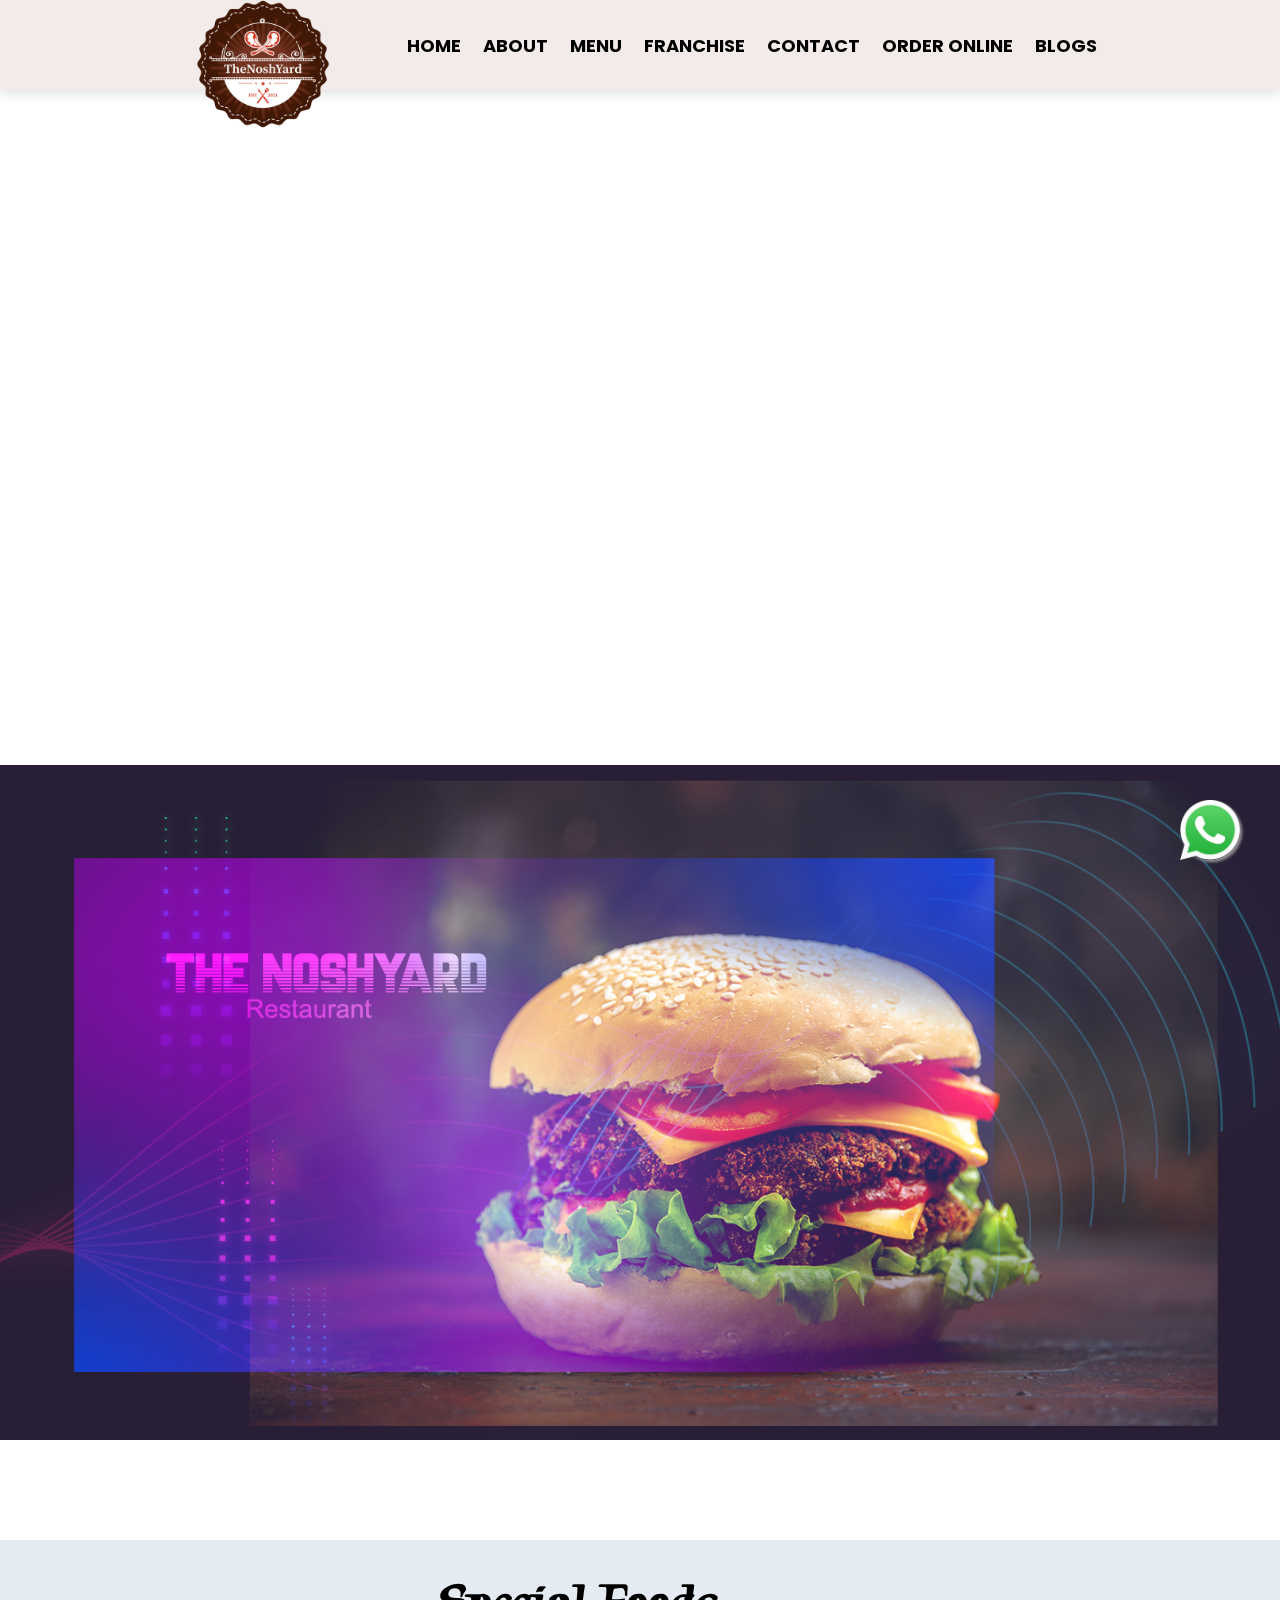
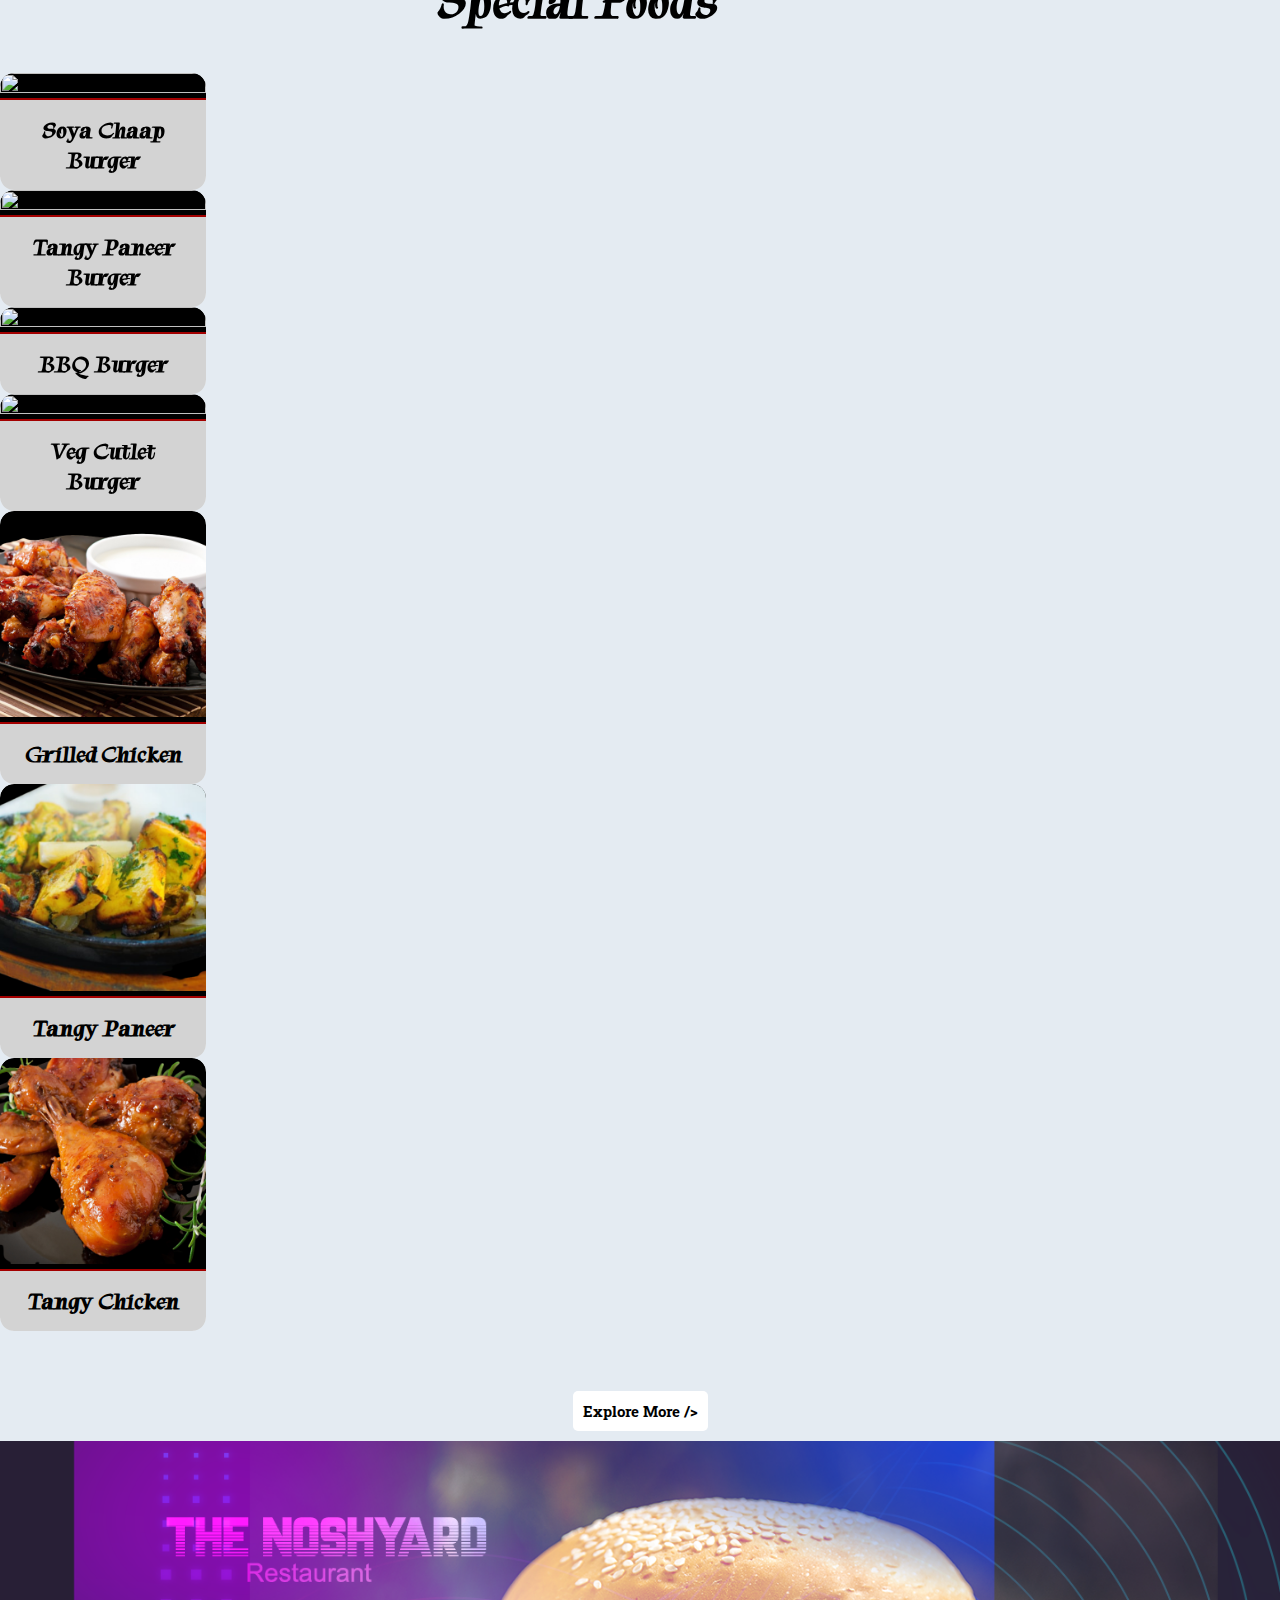
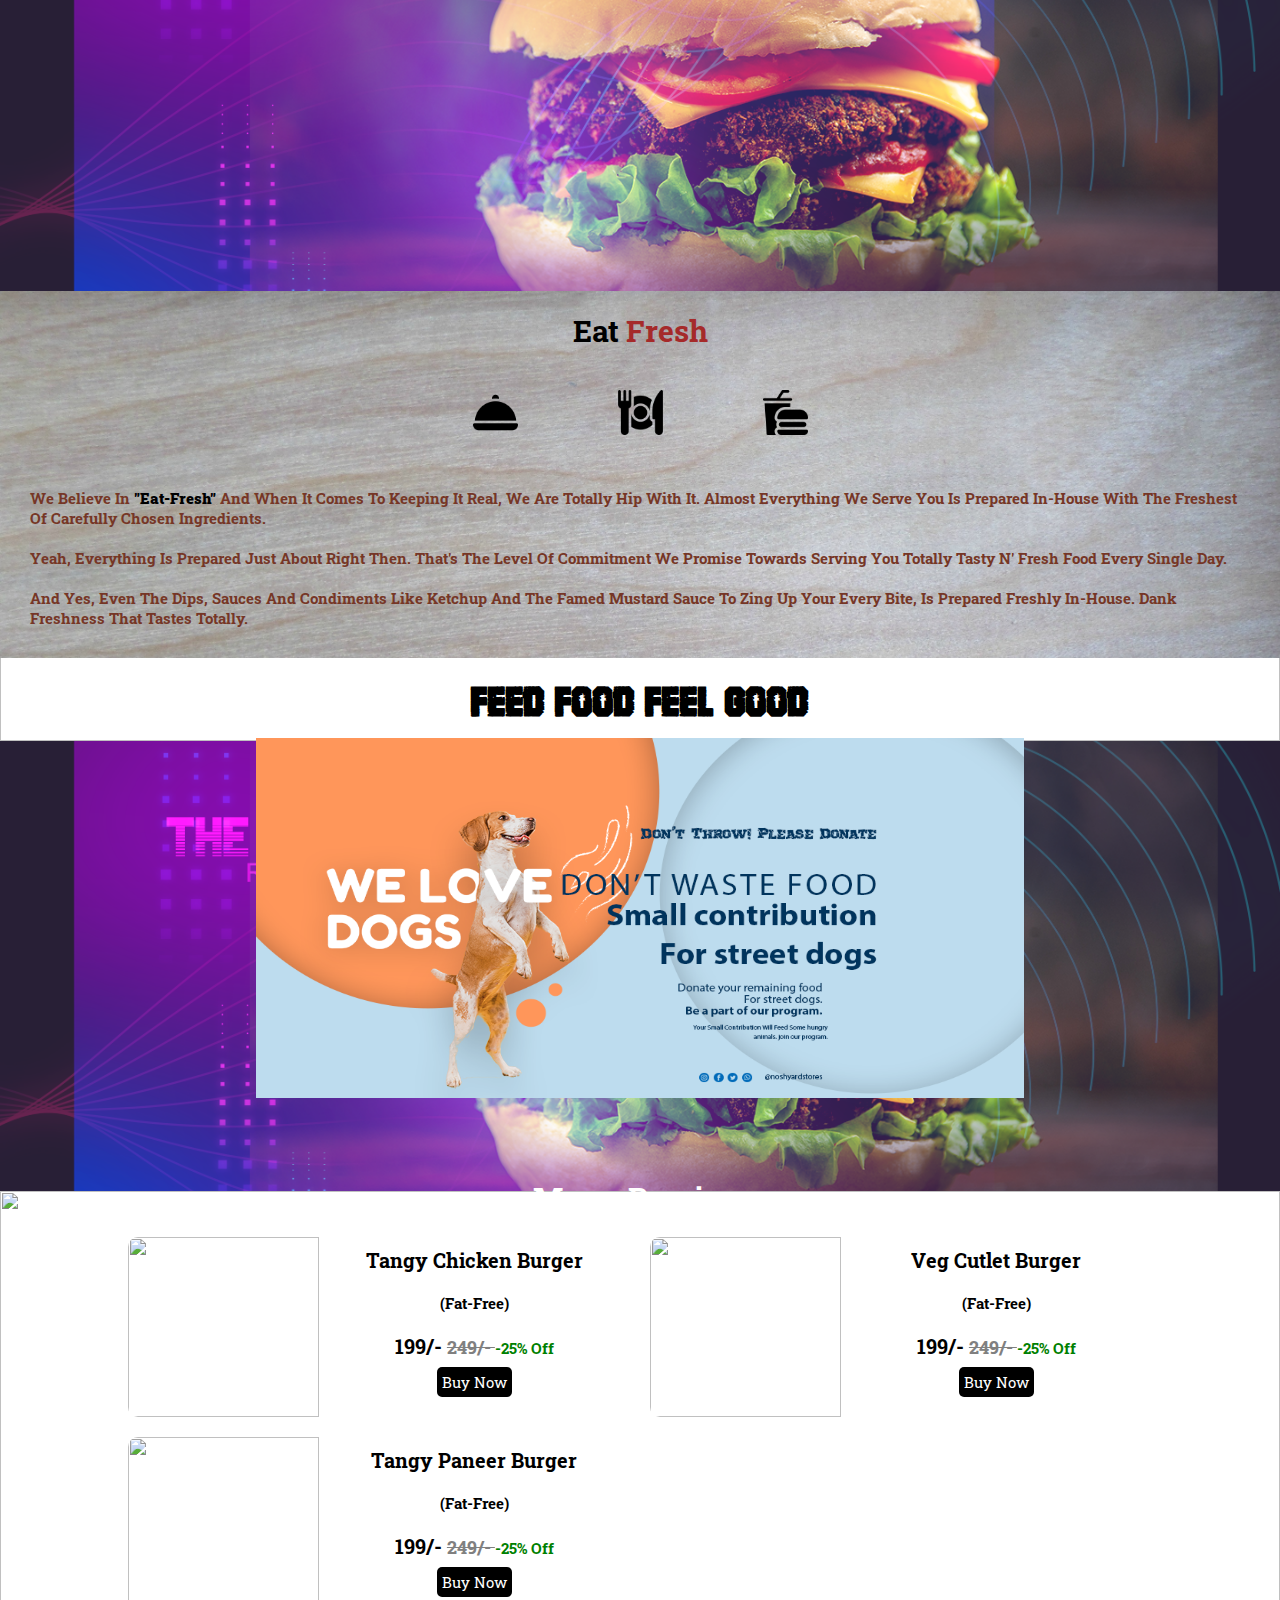
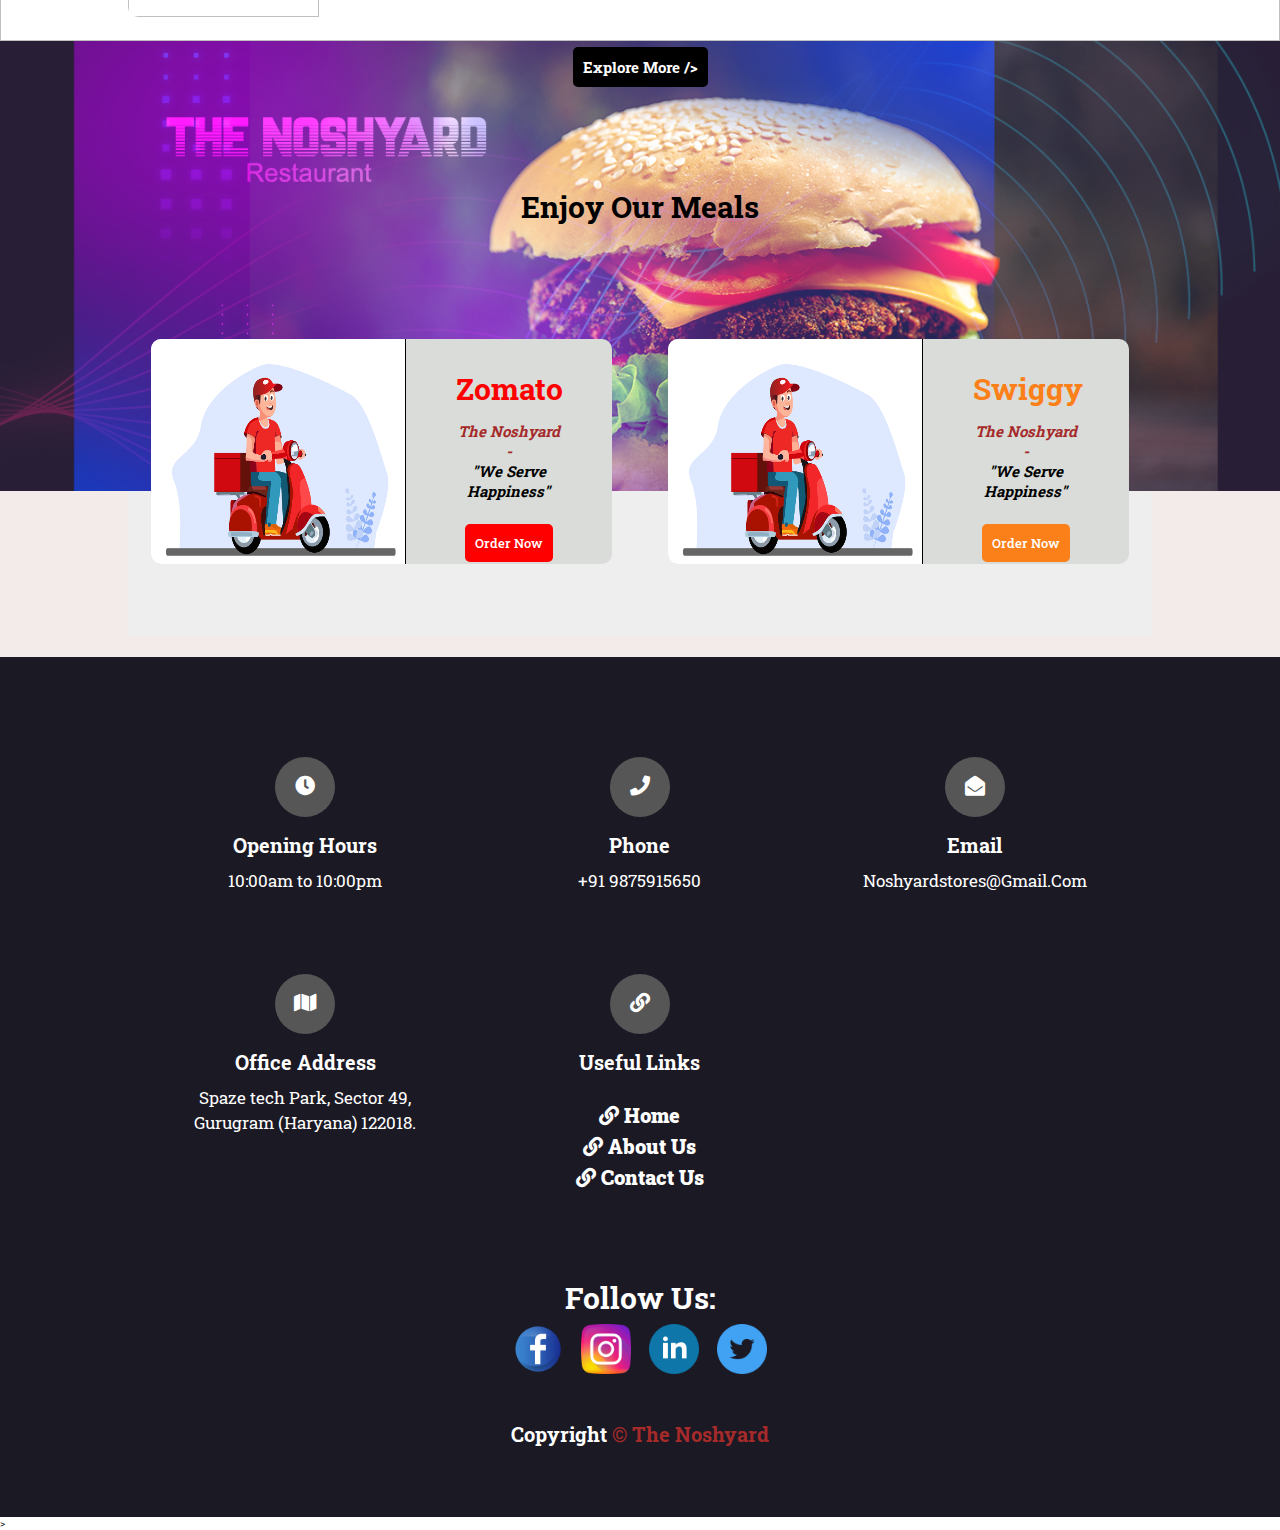
==== commit 8af6b7a5: "e" ====
--- a/index.html
+++ b/index.html
@@ -203,7 +203,7 @@
           </div>
         </div>
 
-        <div style="padding: 2rem;" class="swiper-pagination"></div>
+        <!-- <div style="padding: 2rem;" class="swiper-pagination"></div> -->
       </div>
       <div class="see-all" style=" padding:2rem; text-align:center;">
         <a href="menu.html" class="btn1"
